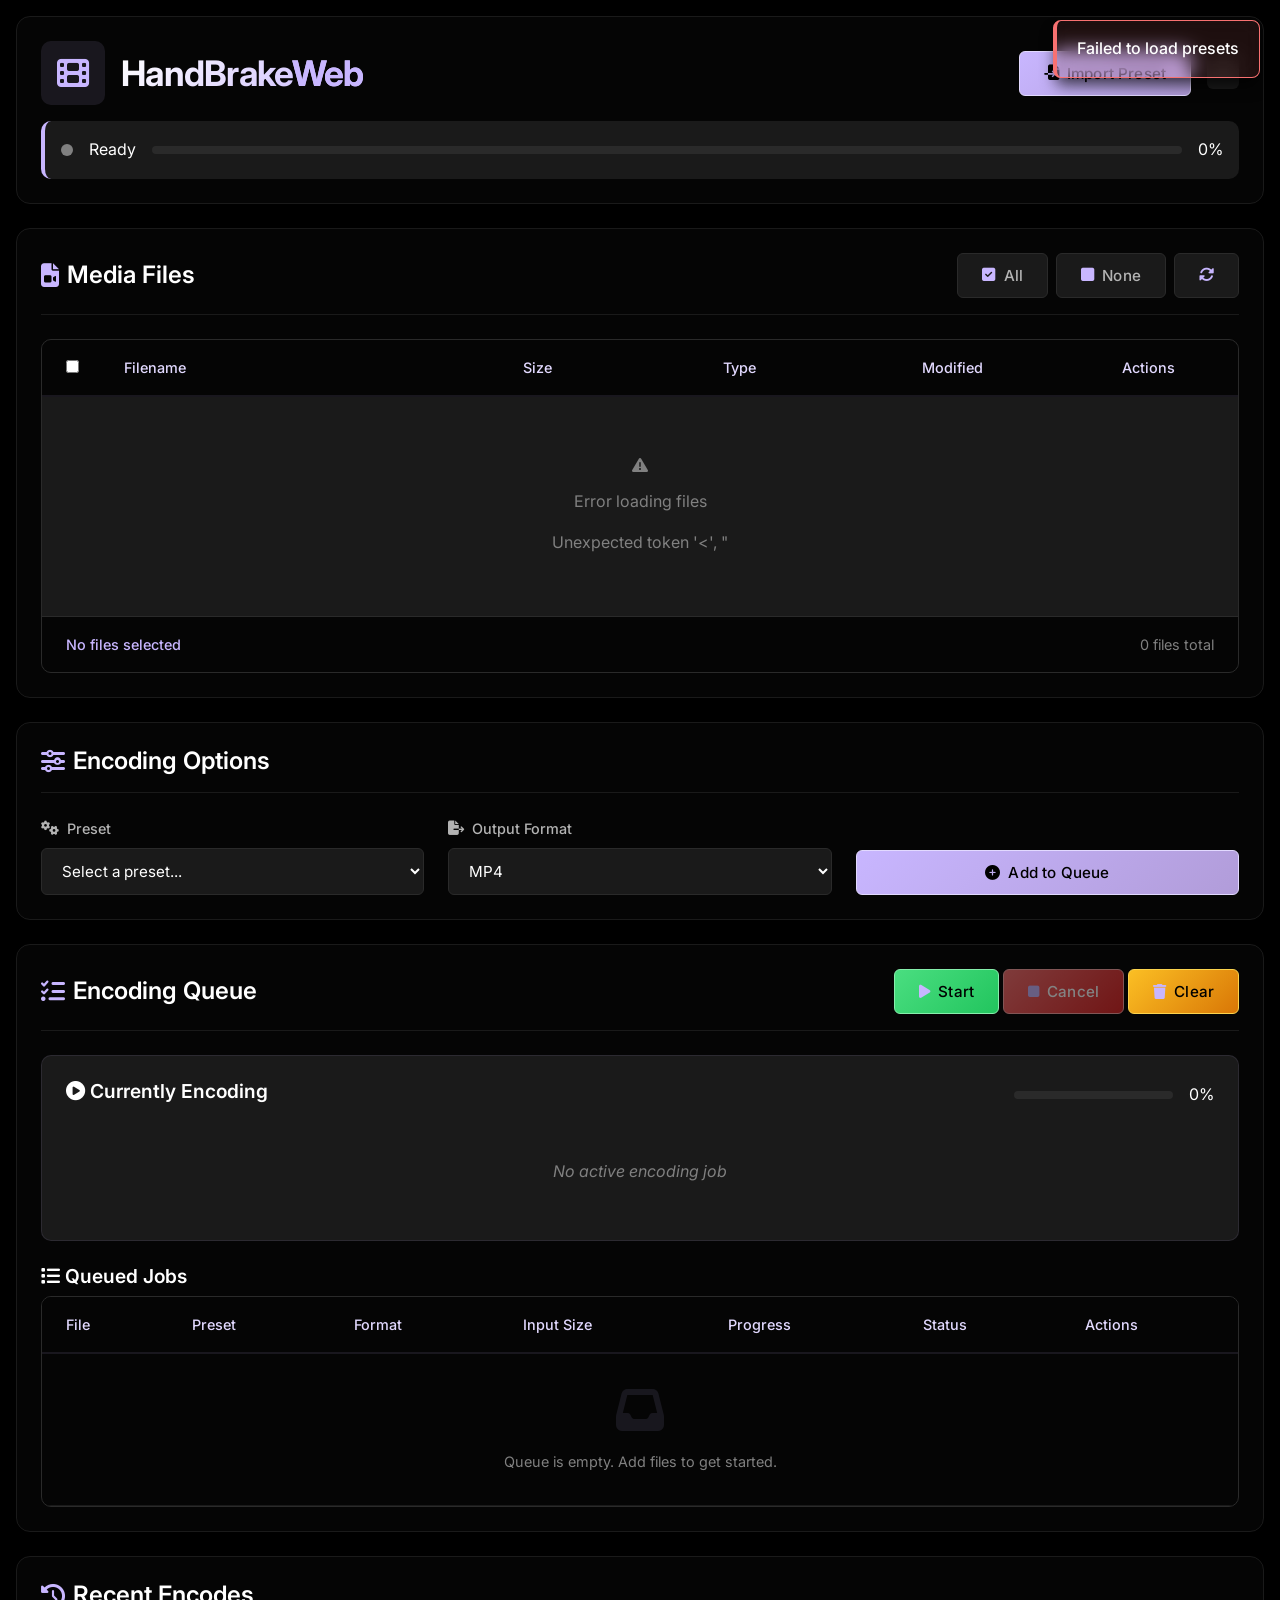
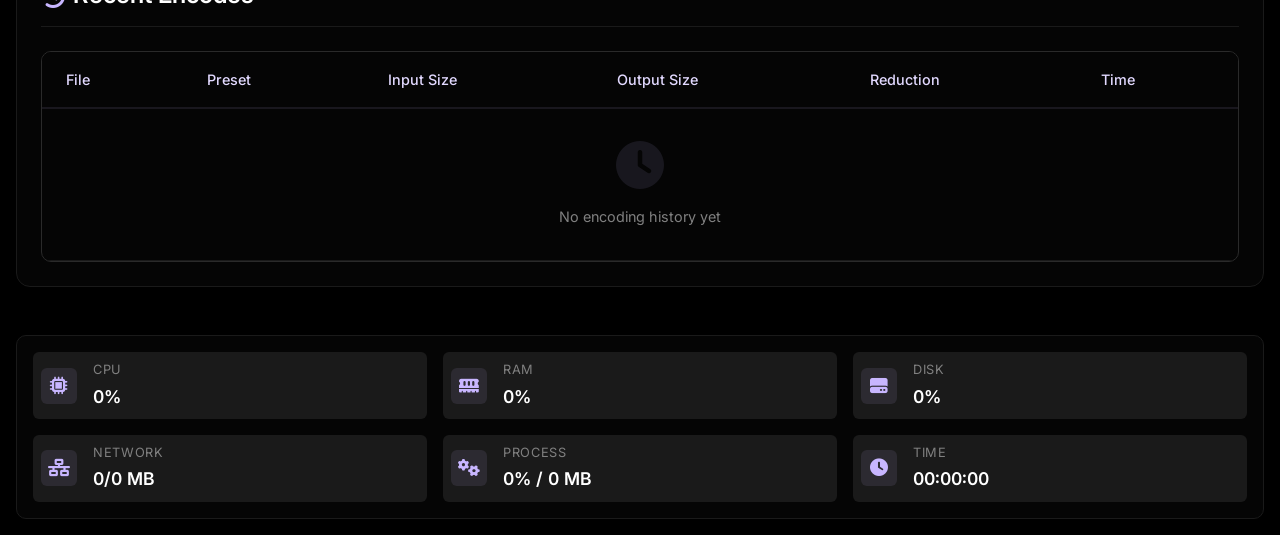
==== templates/index.html @ 554cba41 "V0.1" ====
<!DOCTYPE html>
<html lang="en">
<head>
    <meta charset="UTF-8">
    <meta name="viewport" content="width=device-width, initial-scale=1.0">
    <title>HandBrake Web Encoder</title>
    <link rel="stylesheet" href="/static/style.css">
    <link rel="stylesheet" href="https://cdnjs.cloudflare.com/ajax/libs/font-awesome/6.4.0/css/all.min.css">
    <link rel="preconnect" href="https://fonts.googleapis.com">
    <link rel="preconnect" href="https://fonts.gstatic.com" crossorigin>
    <link href="https://fonts.googleapis.com/css2?family=Inter:wght@300;400;500;600;700&display=swap" rel="stylesheet">
</head>
<body>
    <div class="container">
        <!-- Header -->
        <header class="main-header">
            <div class="header-top">
                <div class="logo">
                    <i class="fas fa-film"></i>
                    <h1>HandBrake<span class="accent">Web</span></h1>
                </div>
                <div class="upload-preset">
                    <input type="file" id="presetUpload" accept=".json" style="display: none;">
                    <button onclick="document.getElementById('presetUpload').click()" class="btn btn-lavender">
                        <i class="fas fa-file-import"></i> Import Preset
                    </button>
                    <span id="presetUploadStatus" class="upload-status"></span>
                </div>
            </div>
            
            <div class="global-status" id="globalStatus">
                <div class="status-indicator idle"></div>
                <span id="statusText">Ready</span>
                <div class="global-progress">
                    <div class="progress-track">
                        <div class="progress-lavender" id="globalProgressFill"></div>
                    </div>
                    <span id="globalProgressText">0%</span>
                </div>
            </div>
        </header>

        <!-- Main Content -->
        <main class="main-content">
            <!-- File Selection Section -->
            <section class="card">
                <div class="card-header">
                    <h2><i class="fas fa-file-video"></i> Media Files</h2>
                    <div class="file-controls">
                        <button onclick="selectAllFiles()" class="btn btn-secondary">
                            <i class="fas fa-check-square"></i> All
                        </button>
                        <button onclick="deselectAllFiles()" class="btn btn-secondary">
                            <i class="fas fa-square"></i> None
                        </button>
                        <button onclick="refreshFiles()" class="btn btn-secondary">
                            <i class="fas fa-sync-alt"></i>
                        </button>
                    </div>
                </div>
                
                <div class="files-list-container">
                    <div class="files-list-header">
                        <div class="list-checkbox">
                            <input type="checkbox" id="selectAllCheckbox" onchange="toggleSelectAll(this.checked)">
                        </div>
                        <div class="list-column filename-column">Filename</div>
                        <div class="list-column size-column">Size</div>
                        <div class="list-column type-column">Type</div>
                        <div class="list-column date-column">Modified</div>
                        <div class="list-column actions-column">Actions</div>
                    </div>
                    
                    <div class="files-list-body" id="filesList">
                        <div class="list-loading" id="loadingMessage">
                            <i class="fas fa-spinner fa-spin"></i> Loading files...
                        </div>
                    </div>
                    
                    <div class="files-list-footer">
                        <div class="selected-count" id="selectedCount">
                            No files selected
                        </div>
                        <div class="total-count" id="totalCount">
                            0 files total
                        </div>
                    </div>
                </div>
            </section>

            <!-- Encoding Options -->
            <section class="card">
                <div class="card-header">
                    <h2><i class="fas fa-sliders-h"></i> Encoding Options</h2>
                </div>
                
                <div class="options-grid">
                    <div class="form-group">
                        <label for="presetSelect"><i class="fas fa-cogs"></i> Preset</label>
                        <select id="presetSelect" class="form-select">
                            <option value="">Select a preset...</option>
                        </select>
                    </div>
                    
                    <div class="form-group">
                        <label for="formatSelect"><i class="fas fa-file-export"></i> Output Format</label>
                        <select id="formatSelect" class="form-select">
                            <option value="mp4">MP4</option>
                            <option value="mkv">MKV</option>
                            <option value="avi">AVI</option>
                            <option value="mov">MOV</option>
                        </select>
                    </div>
                    
                    <div class="form-group">
                        <label>&nbsp;</label>
                        <button onclick="addToQueue()" class="btn btn-lavender">
                            <i class="fas fa-plus-circle"></i> Add to Queue
                        </button>
                    </div>
                </div>
            </section>

            <!-- Encoding Queue -->
            <section class="card">
                <div class="card-header">
                    <h2><i class="fas fa-tasks"></i> Encoding Queue</h2>
                    <div class="queue-controls">
                        <button onclick="startQueue()" class="btn btn-success" id="startBtn">
                            <i class="fas fa-play"></i> Start
                        </button>
                        <button onclick="cancelJob()" class="btn btn-danger" id="cancelBtn" disabled>
                            <i class="fas fa-stop"></i> Cancel
                        </button>
                        <button onclick="clearQueue()" class="btn btn-warning">
                            <i class="fas fa-trash"></i> Clear
                        </button>
                    </div>
                </div>
                
                <div class="queue-container">
                    <!-- Current Job -->
                    <div class="current-job" id="currentJob">
                        <div class="current-job-header">
                            <h3><i class="fas fa-play-circle"></i> Currently Encoding</h3>
                            <div class="current-job-progress">
                                <div class="progress-track">
                                    <div class="progress-lavender" id="currentJobProgress"></div>
                                </div>
                                <span id="currentJobPercent">0%</span>
                            </div>
                        </div>
                        <div class="current-job-content" id="currentJobContent">
                            <p class="no-job">No active encoding job</p>
                        </div>
                    </div>
                    
                    <!-- Queue List -->
                    <div class="queue-list">
                        <h3><i class="fas fa-list"></i> Queued Jobs</h3>
                        <div class="table-container">
                            <table id="queueTable">
                                <thead>
                                    <tr>
                                        <th>File</th>
                                        <th>Preset</th>
                                        <th>Format</th>
                                        <th>Input Size</th>
                                        <th>Progress</th>
                                        <th>Status</th>
                                        <th>Actions</th>
                                    </tr>
                                </thead>
                                <tbody id="queueTableBody">
                                    <tr>
                                        <td colspan="7" class="empty-queue">
                                            <i class="fas fa-inbox"></i>
                                            <p>Queue is empty. Add files to get started.</p>
                                        </td>
                                    </tr>
                                </tbody>
                            </table>
                        </div>
                    </div>
                </div>
            </section>

            <!-- History -->
            <section class="card">
                <div class="card-header">
                    <h2><i class="fas fa-history"></i> Recent Encodes</h2>
                </div>
                <div class="table-container">
                    <table id="historyTable">
                        <thead>
                            <tr>
                                <th>File</th>
                                <th>Preset</th>
                                <th>Input Size</th>
                                <th>Output Size</th>
                                <th>Reduction</th>
                                <th>Time</th>
                            </tr>
                        </thead>
                        <tbody id="historyTableBody">
                            <tr>
                                <td colspan="6" class="empty-history">
                                    <i class="fas fa-clock"></i>
                                    <p>No encoding history yet</p>
                                </td>
                            </tr>
                        </tbody>
                    </table>
                </div>
            </section>
        </main>

        <!-- System Status Bar -->
        <footer class="status-bar">
            <div class="status-grid">
                <div class="status-item">
                    <div class="status-icon">
                        <i class="fas fa-microchip"></i>
                    </div>
                    <div class="status-info">
                        <div class="status-label">CPU</div>
                        <div class="status-value" id="cpuValue">0%</div>
                    </div>
                </div>
                
                <div class="status-item">
                    <div class="status-icon">
                        <i class="fas fa-memory"></i>
                    </div>
                    <div class="status-info">
                        <div class="status-label">RAM</div>
                        <div class="status-value" id="ramValue">0%</div>
                    </div>
                </div>
                
                <div class="status-item">
                    <div class="status-icon">
                        <i class="fas fa-hard-drive"></i>
                    </div>
                    <div class="status-info">
                        <div class="status-label">Disk</div>
                        <div class="status-value" id="diskValue">0%</div>
                    </div>
                </div>
                
                <div class="status-item">
                    <div class="status-icon">
                        <i class="fas fa-network-wired"></i>
                    </div>
                    <div class="status-info">
                        <div class="status-label">Network</div>
                        <div class="status-value" id="netValue">0/0 MB</div>
                    </div>
                </div>
                
                <div class="status-item">
                    <div class="status-icon">
                        <i class="fas fa-cogs"></i>
                    </div>
                    <div class="status-info">
                        <div class="status-label">Process</div>
                        <div class="status-value" id="processValue">0% / 0 MB</div>
                    </div>
                </div>
                
                <div class="status-item">
                    <div class="status-icon">
                        <i class="fas fa-clock"></i>
                    </div>
                    <div class="status-info">
                        <div class="status-label">Time</div>
                        <div class="status-value" id="timeValue">00:00:00</div>
                    </div>
                </div>
            </div>
        </footer>
    </div>

    <!-- Preview Modal -->
    <div class="preview-modal" id="previewModal">
        <div class="preview-content">
            <div class="preview-header">
                <div class="preview-title">
                    <i class="fas fa-file-video"></i>
                    <span>File Preview</span>
                </div>
                <button class="preview-close" onclick="closeFilePreview()">
                    <i class="fas fa-times"></i>
                </button>
            </div>
            <div id="previewBody"></div>
        </div>
    </div>

    <script src="/static/app.js"></script>
</body>
</html>
---- static/style.css ----
/* OLED Dark Theme with Lavender Accents */
:root {
    /* OLED Black Palette */
    --oled-black: #000000;
    --oled-dark: #0a0a0a;
    --oled-darker: #050505;
    --oled-gray: #1a1a1a;
    --oled-gray-light: #2a2a2a;
    
    /* Lavender Accents */
    --lavender: #c8b6ff;
    --lavender-dark: #b19cd9;
    --lavender-light: #e2d9ff;
    --lavender-transparent: rgba(200, 182, 255, 0.1);
    --lavender-transparent-light: rgba(200, 182, 255, 0.2);
    
    /* Text Colors */
    --text-primary: #ffffff;
    --text-secondary: #b3b3b3;
    --text-tertiary: #808080;
    
    /* Status Colors */
    --status-success: #4ade80;
    --status-warning: #fbbf24;
    --status-error: #f87171;
    --status-info: #60a5fa;
    
    /* Shadows */
    --shadow-sm: 0 1px 2px 0 rgba(0, 0, 0, 0.5);
    --shadow-md: 0 4px 6px -1px rgba(0, 0, 0, 0.6);
    --shadow-lg: 0 10px 15px -3px rgba(0, 0, 0, 0.7);
    --shadow-xl: 0 20px 25px -5px rgba(0, 0, 0, 0.8);
    
    /* Border Radius */
    --radius-sm: 6px;
    --radius-md: 10px;
    --radius-lg: 14px;
    --radius-xl: 20px;
    
    /* Spacing */
    --spacing-xs: 0.25rem;
    --spacing-sm: 0.5rem;
    --spacing-md: 1rem;
    --spacing-lg: 1.5rem;
    --spacing-xl: 2rem;
}

/* Reset and Base */
* {
    margin: 0;
    padding: 0;
    box-sizing: border-box;
}

html {
    scroll-behavior: smooth;
}

body {
    font-family: 'Inter', -apple-system, BlinkMacSystemFont, 'Segoe UI', sans-serif;
    background: var(--oled-black);
    color: var(--text-primary);
    line-height: 1.6;
    min-height: 100vh;
    overflow-x: hidden;
}

.container {
    max-width: 1600px;
    margin: 0 auto;
    padding: var(--spacing-lg);
    min-height: 100vh;
    display: flex;
    flex-direction: column;
}

/* Typography */
h1, h2, h3, h4 {
    font-weight: 600;
    line-height: 1.2;
}

h1 {
    font-size: 2.2rem;
    letter-spacing: -0.02em;
}

h2 {
    font-size: 1.5rem;
    margin-bottom: var(--spacing-md);
}

h3 {
    font-size: 1.2rem;
    margin-bottom: var(--spacing-sm);
}

/* Header */
.main-header {
    background: var(--oled-darker);
    border-radius: var(--radius-lg);
    padding: var(--spacing-lg);
    margin-bottom: var(--spacing-lg);
    border: 1px solid var(--oled-gray);
    box-shadow: var(--shadow-lg);
    backdrop-filter: blur(10px);
}

.header-top {
    display: flex;
    justify-content: space-between;
    align-items: center;
    margin-bottom: var(--spacing-md);
}

.logo {
    display: flex;
    align-items: center;
    gap: var(--spacing-md);
}

.logo i {
    font-size: 2rem;
    color: var(--lavender);
    background: var(--lavender-transparent);
    padding: var(--spacing-md);
    border-radius: var(--radius-md);
}

.logo h1 {
    font-weight: 700;
    background: linear-gradient(135deg, var(--text-primary) 0%, var(--lavender) 100%);
    -webkit-background-clip: text;
    -webkit-text-fill-color: transparent;
    background-clip: text;
}

.logo .accent {
    color: var(--lavender);
    -webkit-text-fill-color: var(--lavender);
}

/* Global Status */
.global-status {
    display: flex;
    align-items: center;
    gap: var(--spacing-md);
    padding: var(--spacing-md);
    background: var(--oled-gray);
    border-radius: var(--radius-md);
    border-left: 4px solid var(--lavender);
}

.status-indicator {
    width: 12px;
    height: 12px;
    border-radius: 50%;
    background: var(--lavender);
    animation: pulse 2s infinite;
}

.status-indicator.encoding {
    background: var(--status-success);
    animation: pulse 1s infinite;
}

.status-indicator.error {
    background: var(--status-error);
    animation: none;
}

.status-indicator.idle {
    background: var(--text-tertiary);
    animation: none;
}

@keyframes pulse {
    0%, 100% { opacity: 1; }
    50% { opacity: 0.5; }
}

.global-progress {
    flex: 1;
    display: flex;
    align-items: center;
    gap: var(--spacing-md);
}

/* Cards */
.card {
    background: var(--oled-darker);
    border-radius: var(--radius-lg);
    padding: var(--spacing-lg);
    margin-bottom: var(--spacing-lg);
    border: 1px solid var(--oled-gray);
    box-shadow: var(--shadow-md);
    transition: transform 0.2s ease, box-shadow 0.2s ease;
}

.card:hover {
    box-shadow: var(--shadow-lg);
}

.card-header {
    display: flex;
    justify-content: space-between;
    align-items: center;
    margin-bottom: var(--spacing-lg);
    padding-bottom: var(--spacing-md);
    border-bottom: 1px solid var(--oled-gray);
}

.card-header h2 {
    display: flex;
    align-items: center;
    gap: var(--spacing-sm);
    margin-bottom: 0;
}

.card-header i {
    color: var(--lavender);
}

/* Buttons */
.btn {
    padding: 0.75rem 1.5rem;
    border: none;
    border-radius: var(--radius-sm);
    font-family: inherit;
    font-weight: 500;
    font-size: 0.95rem;
    cursor: pointer;
    transition: all 0.2s ease;
    display: inline-flex;
    align-items: center;
    justify-content: center;
    gap: var(--spacing-sm);
    text-decoration: none;
    white-space: nowrap;
    letter-spacing: 0.01em;
}

.btn:hover:not(:disabled) {
    transform: translateY(-2px);
    box-shadow: var(--shadow-md);
}

.btn:active:not(:disabled) {
    transform: translateY(0);
}

.btn:disabled {
    opacity: 0.5;
    cursor: not-allowed;
    transform: none !important;
    box-shadow: none !important;
}

.btn-lavender {
    background: linear-gradient(135deg, var(--lavender) 0%, var(--lavender-dark) 100%);
    color: var(--oled-black);
    border: 1px solid var(--lavender-light);
}

.btn-lavender:hover:not(:disabled) {
    background: linear-gradient(135deg, var(--lavender-light) 0%, var(--lavender) 100%);
    box-shadow: 0 4px 12px rgba(200, 182, 255, 0.3);
}

.btn-secondary {
    background: var(--oled-gray);
    color: var(--text-secondary);
    border: 1px solid var(--oled-gray-light);
}

.btn-secondary:hover:not(:disabled) {
    background: var(--oled-gray-light);
    color: var(--text-primary);
}

.btn-success {
    background: linear-gradient(135deg, var(--status-success) 0%, #22c55e 100%);
    color: var(--oled-black);
    border: 1px solid #86efac;
}

.btn-success:hover:not(:disabled) {
    background: linear-gradient(135deg, #22c55e 0%, #16a34a 100%);
    box-shadow: 0 4px 12px rgba(74, 222, 128, 0.3);
}

.btn-danger {
    background: linear-gradient(135deg, var(--status-error) 0%, #dc2626 100%);
    color: white;
    border: 1px solid #fca5a5;
}

.btn-danger:hover:not(:disabled) {
    background: linear-gradient(135deg, #dc2626 0%, #b91c1c 100%);
    box-shadow: 0 4px 12px rgba(248, 113, 113, 0.3);
}

.btn-warning {
    background: linear-gradient(135deg, var(--status-warning) 0%, #d97706 100%);
    color: var(--oled-black);
    border: 1px solid #fcd34d;
}

.btn-warning:hover:not(:disabled) {
    background: linear-gradient(135deg, #d97706 0%, #b45309 100%);
    box-shadow: 0 4px 12px rgba(251, 191, 36, 0.3);
}

.btn-sm {
    padding: 0.5rem 1rem;
    font-size: 0.85rem;
}

/* File List */
.files-list-container {
    background: var(--oled-gray);
    border-radius: var(--radius-md);
    border: 1px solid var(--oled-gray-light);
    overflow: hidden;
}

.files-list-header {
    display: grid;
    grid-template-columns: 50px 2fr 1fr 1fr 1fr 100px;
    align-items: center;
    padding: var(--spacing-md) var(--spacing-lg);
    background: var(--oled-darker);
    border-bottom: 2px solid var(--lavender-transparent);
    font-weight: 500;
    color: var(--lavender-light);
    font-size: 0.9rem;
    position: sticky;
    top: 0;
    z-index: 10;
}

.list-column {
    padding: 0 var(--spacing-sm);
}

.files-list-body {
    max-height: 400px;
    min-height: 200px;
    overflow-y: auto;
    overflow-x: hidden;
}

/* Custom Scrollbar */
.files-list-body::-webkit-scrollbar {
    width: 8px;
}

.files-list-body::-webkit-scrollbar-track {
    background: var(--oled-gray-light);
    border-radius: 4px;
}

.files-list-body::-webkit-scrollbar-thumb {
    background: var(--lavender-transparent-light);
    border-radius: 4px;
}

.files-list-body::-webkit-scrollbar-thumb:hover {
    background: var(--lavender-transparent);
}

.file-row {
    display: grid;
    grid-template-columns: 50px 2fr 1fr 1fr 1fr 100px;
    align-items: center;
    padding: var(--spacing-md) var(--spacing-lg);
    border-bottom: 1px solid var(--oled-gray-light);
    transition: all 0.2s ease;
    cursor: pointer;
    position: relative;
}

.file-row:hover {
    background: var(--lavender-transparent);
}

.file-row.selected {
    background: var(--lavender-transparent);
    border-left: 3px solid var(--lavender);
}

.file-row.selected::before {
    content: '';
    position: absolute;
    left: 0;
    top: 0;
    bottom: 0;
    width: 2px;
    background: var(--lavender);
}

.file-checkbox-cell {
    display: flex;
    align-items: center;
    justify-content: center;
}

.file-checkbox {
    width: 18px;
    height: 18px;
    cursor: pointer;
    accent-color: var(--lavender);
}

.file-info-cell {
    display: flex;
    align-items: center;
    gap: var(--spacing-md);
    padding: 0 var(--spacing-sm);
    overflow: hidden;
}

.file-icon {
    color: var(--lavender);
    font-size: 1.1rem;
    width: 24px;
    text-align: center;
    flex-shrink: 0;
}

.file-details {
    display: flex;
    flex-direction: column;
    gap: 2px;
    min-width: 0;
}

.file-name {
    font-weight: 500;
    white-space: nowrap;
    overflow: hidden;
    text-overflow: ellipsis;
    flex-grow: 1;
}

.file-extension {
    font-size: 0.75rem;
    color: var(--lavender-dark);
    background: var(--lavender-transparent);
    padding: 2px 8px;
    border-radius: 4px;
    display: inline-block;
    margin-top: 2px;
    font-weight: 500;
    letter-spacing: 0.05em;
}

.file-size-cell, .file-type-cell, .file-date-cell {
    padding: 0 var(--spacing-sm);
    color: var(--text-secondary);
    font-size: 0.9rem;
}

.file-actions-cell {
    padding: 0 var(--spacing-sm);
    text-align: center;
}

.preview-btn {
    background: transparent;
    color: var(--lavender);
    border: 1px solid var(--lavender-transparent);
    border-radius: 6px;
    padding: 6px 12px;
    font-size: 0.8rem;
    cursor: pointer;
    transition: all 0.2s ease;
    display: inline-flex;
    align-items: center;
    gap: 5px;
}

.preview-btn:hover {
    background: var(--lavender-transparent);
    border-color: var(--lavender);
}

.list-loading, .list-empty {
    grid-column: 1 / -1;
    text-align: center;
    padding: 60px;
    color: var(--text-tertiary);
    display: flex;
    flex-direction: column;
    align-items: center;
    justify-content: center;
    gap: var(--spacing-md);
}

.list-loading i {
    font-size: 2rem;
    color: var(--lavender);
}

.files-list-footer {
    display: flex;
    justify-content: space-between;
    align-items: center;
    padding: var(--spacing-md) var(--spacing-lg);
    background: var(--oled-darker);
    border-top: 1px solid var(--oled-gray-light);
    font-size: 0.9rem;
}

.selected-count {
    color: var(--lavender);
    font-weight: 500;
}

.total-count {
    color: var(--text-tertiary);
}

.file-controls {
    display: flex;
    gap: var(--spacing-sm);
}

/* Forms */
.form-group {
    display: flex;
    flex-direction: column;
    gap: var(--spacing-sm);
}

.form-group label {
    font-weight: 500;
    color: var(--text-secondary);
    display: flex;
    align-items: center;
    gap: var(--spacing-sm);
    font-size: 0.9rem;
}

.form-select {
    padding: 0.75rem 1rem;
    border-radius: var(--radius-sm);
    border: 1px solid var(--oled-gray-light);
    background: var(--oled-gray);
    color: var(--text-primary);
    font-size: 0.95rem;
    transition: all 0.2s ease;
    font-family: inherit;
}

.form-select:hover {
    border-color: var(--lavender-transparent);
    background: var(--oled-gray-light);
}

.form-select:focus {
    outline: none;
    border-color: var(--lavender);
    box-shadow: 0 0 0 3px var(--lavender-transparent);
}

.options-grid {
    display: grid;
    grid-template-columns: repeat(auto-fit, minmax(280px, 1fr));
    gap: var(--spacing-lg);
    align-items: end;
}

/* Queue Section */
.queue-container {
    display: flex;
    flex-direction: column;
    gap: var(--spacing-lg);
}

.current-job {
    background: var(--oled-gray);
    border-radius: var(--radius-md);
    padding: var(--spacing-lg);
    border: 1px solid var(--lavender-transparent);
}

.current-job-header {
    display: flex;
    justify-content: space-between;
    align-items: center;
    margin-bottom: var(--spacing-md);
}

.current-job-progress {
    display: flex;
    align-items: center;
    gap: var(--spacing-md);
    min-width: 200px;
}

.current-job-content {
    display: grid;
    grid-template-columns: repeat(auto-fit, minmax(200px, 1fr));
    gap: var(--spacing-lg);
    align-items: center;
}

.no-job {
    color: var(--text-tertiary);
    font-style: italic;
    grid-column: 1 / -1;
    text-align: center;
    padding: var(--spacing-xl);
}

.job-info {
    display: flex;
    flex-direction: column;
    gap: var(--spacing-xs);
}

.job-info-label {
    font-size: 0.85rem;
    color: var(--text-tertiary);
    text-transform: uppercase;
    letter-spacing: 0.05em;
}

.job-info-value {
    font-weight: 600;
    color: var(--text-primary);
    font-size: 1.1rem;
}

/* Progress Bars */
.progress-track {
    flex: 1;
    height: 8px;
    background: var(--oled-gray-light);
    border-radius: 4px;
    overflow: hidden;
    position: relative;
}

.progress-lavender {
    height: 100%;
    background: linear-gradient(90deg, var(--lavender), var(--lavender-light));
    border-radius: 4px;
    width: 0%;
    transition: width 0.3s ease;
    position: relative;
    overflow: hidden;
}

.progress-lavender::after {
    content: '';
    position: absolute;
    top: 0;
    left: 0;
    right: 0;
    bottom: 0;
    background: linear-gradient(
        90deg,
        transparent,
        rgba(255, 255, 255, 0.2),
        transparent
    );
    animation: shimmer 2s infinite;
}

@keyframes shimmer {
    0% { transform: translateX(-100%); }
    100% { transform: translateX(100%); }
}

/* Tables */
.table-container {
    overflow-x: auto;
    border-radius: var(--radius-md);
    border: 1px solid var(--oled-gray-light);
}

table {
    width: 100%;
    border-collapse: collapse;
    min-width: 800px;
}

thead {
    background: var(--oled-darker);
    position: sticky;
    top: 0;
}

th {
    padding: var(--spacing-md) var(--spacing-lg);
    text-align: left;
    font-weight: 500;
    color: var(--lavender-light);
    border-bottom: 2px solid var(--lavender-transparent);
    font-size: 0.9rem;
    white-space: nowrap;
}

td {
    padding: var(--spacing-md) var(--spacing-lg);
    border-bottom: 1px solid var(--oled-gray);
    font-size: 0.9rem;
}

tr:hover {
    background: var(--lavender-transparent);
}

tr.encoding {
    background: var(--lavender-transparent);
    border-left: 3px solid var(--lavender);
}

tr.completed {
    background: rgba(74, 222, 128, 0.05);
    border-left: 3px solid var(--status-success);
}

tr.failed {
    background: rgba(248, 113, 113, 0.05);
    border-left: 3px solid var(--status-error);
}

tr.cancelled {
    background: rgba(128, 128, 128, 0.05);
    border-left: 3px solid var(--text-tertiary);
}

.empty-queue, .empty-history {
    text-align: center;
    padding: var(--spacing-xl) !important;
    color: var(--text-tertiary);
}

.empty-queue i, .empty-history i {
    font-size: 3rem;
    margin-bottom: var(--spacing-md);
    color: var(--lavender-transparent);
}

/* Status Badges */
.status-badge {
    padding: 4px 12px;
    border-radius: 20px;
    font-size: 0.8rem;
    font-weight: 500;
    display: inline-block;
    letter-spacing: 0.02em;
}

.status-queued {
    background: rgba(128, 128, 128, 0.2);
    color: var(--text-tertiary);
    border: 1px solid rgba(128, 128, 128, 0.3);
}

.status-encoding {
    background: rgba(200, 182, 255, 0.2);
    color: var(--lavender);
    border: 1px solid var(--lavender-transparent);
}

.status-completed {
    background: rgba(74, 222, 128, 0.2);
    color: var(--status-success);
    border: 1px solid rgba(74, 222, 128, 0.3);
}

.status-failed {
    background: rgba(248, 113, 113, 0.2);
    color: var(--status-error);
    border: 1px solid rgba(248, 113, 113, 0.3);
}

.status-cancelled {
    background: rgba(128, 128, 128, 0.2);
    color: var(--text-tertiary);
    border: 1px solid rgba(128, 128, 128, 0.3);
}

/* Action Buttons */
.action-buttons {
    display: flex;
    gap: var(--spacing-xs);
}

/* System Status Bar */
.status-bar {
    margin-top: auto;
    background: var(--oled-darker);
    border-radius: var(--radius-md);
    padding: var(--spacing-md);
    border: 1px solid var(--oled-gray);
    box-shadow: var(--shadow-lg);
    margin-top: var(--spacing-lg);
}

.status-grid {
    display: grid;
    grid-template-columns: repeat(auto-fit, minmax(180px, 1fr));
    gap: var(--spacing-md);
}

.status-item {
    display: flex;
    align-items: center;
    gap: var(--spacing-md);
    padding: var(--spacing-sm);
    background: var(--oled-gray);
    border-radius: var(--radius-sm);
    transition: all 0.2s ease;
}

.status-item:hover {
    background: var(--oled-gray-light);
    transform: translateY(-1px);
}

.status-icon {
    width: 36px;
    height: 36px;
    background: var(--lavender-transparent);
    border-radius: var(--radius-sm);
    display: flex;
    align-items: center;
    justify-content: center;
    color: var(--lavender);
    font-size: 1.1rem;
}

.status-info {
    flex: 1;
}

.status-label {
    font-size: 0.8rem;
    color: var(--text-tertiary);
    text-transform: uppercase;
    letter-spacing: 0.05em;
    margin-bottom: 2px;
}

.status-value {
    font-weight: 600;
    color: var(--text-primary);
    font-size: 1.1rem;
    font-feature-settings: "tnum";
}

/* Preview Modal */
.preview-modal {
    display: none;
    position: fixed;
    top: 0;
    left: 0;
    right: 0;
    bottom: 0;
    background: rgba(0, 0, 0, 0.9);
    z-index: 10000;
    align-items: center;
    justify-content: center;
    backdrop-filter: blur(10px);
    padding: var(--spacing-lg);
}

.preview-content {
    background: var(--oled-darker);
    border-radius: var(--radius-lg);
    padding: var(--spacing-xl);
    max-width: 500px;
    width: 100%;
    max-height: 80vh;
    overflow-y: auto;
    border: 1px solid var(--lavender-transparent);
    box-shadow: var(--shadow-xl);
    animation: modalSlideIn 0.3s cubic-bezier(0.16, 1, 0.3, 1);
}

@keyframes modalSlideIn {
    from {
        opacity: 0;
        transform: translateY(-30px) scale(0.95);
    }
    to {
        opacity: 1;
        transform: translateY(0) scale(1);
    }
}

.preview-header {
    display: flex;
    justify-content: space-between;
    align-items: center;
    margin-bottom: var(--spacing-lg);
    padding-bottom: var(--spacing-md);
    border-bottom: 1px solid var(--oled-gray);
}

.preview-title {
    font-size: 1.3rem;
    color: var(--lavender);
    display: flex;
    align-items: center;
    gap: var(--spacing-md);
}

.preview-close {
    background: transparent;
    border: none;
    color: var(--text-tertiary);
    font-size: 1.5rem;
    cursor: pointer;
    transition: color 0.2s ease;
    width: 36px;
    height: 36px;
    display: flex;
    align-items: center;
    justify-content: center;
    border-radius: var(--radius-sm);
}

.preview-close:hover {
    color: var(--lavender);
    background: var(--lavender-transparent);
}

.preview-info {
    display: grid;
    gap: var(--spacing-md);
    margin-bottom: var(--spacing-lg);
}

.preview-info-item {
    display: flex;
    flex-direction: column;
    gap: var(--spacing-xs);
    padding: var(--spacing-md);
    background: var(--oled-gray);
    border-radius: var(--radius-sm);
    border-left: 3px solid var(--lavender);
}

.preview-label {
    font-size: 0.85rem;
    color: var(--text-tertiary);
    text-transform: uppercase;
    letter-spacing: 0.05em;
}

.preview-value {
    font-weight: 500;
    color: var(--text-primary);
    word-break: break-word;
}

.preview-actions {
    display: flex;
    gap: var(--spacing-md);
    justify-content: flex-end;
    margin-top: var(--spacing-lg);
    padding-top: var(--spacing-lg);
    border-top: 1px solid var(--oled-gray);
}

/* Upload Status */
.upload-status {
    margin-left: var(--spacing-md);
    font-size: 0.9rem;
    padding: var(--spacing-sm) var(--spacing-md);
    border-radius: var(--radius-sm);
    background: var(--oled-gray);
}

/* File Type Colors */
.file-type-mp4 .file-icon { color: #ef4444; }
.file-type-mkv .file-icon { color: var(--lavender); }
.file-type-avi .file-icon { color: #10b981; }
.file-type-mov .file-icon { color: #f59e0b; }
.file-type-wmv .file-icon { color: #ec4899; }
.file-type-mp3 .file-icon { color: #60a5fa; }
.file-type-wav .file-icon { color: #06b6d4; }
.file-type-flac .file-icon { color: #84cc16; }

/* Responsive */
@media (max-width: 1400px) {
    .container {
        padding: var(--spacing-md);
    }
    
    .status-grid {
        grid-template-columns: repeat(3, 1fr);
    }
}

@media (max-width: 1024px) {
    .files-list-header {
        grid-template-columns: 50px 2fr 1fr 80px;
        font-size: 0.85rem;
        padding: var(--spacing-sm) var(--spacing-md);
    }
    
    .file-row {
        grid-template-columns: 50px 2fr 1fr 80px;
        padding: var(--spacing-sm) var(--spacing-md);
        font-size: 0.9rem;
    }
    
    .type-column, .date-column {
        display: none;
    }
    
    .file-type-cell, .file-date-cell {
        display: none;
    }
    
    h1 {
        font-size: 1.8rem;
    }
    
    h2 {
        font-size: 1.3rem;
    }
}

@media (max-width: 768px) {
    .header-top {
        flex-direction: column;
        gap: var(--spacing-md);
        align-items: stretch;
    }
    
    .upload-preset {
        display: flex;
        flex-direction: column;
        gap: var(--spacing-sm);
    }
    
    .card-header {
        flex-direction: column;
        gap: var(--spacing-md);
        align-items: stretch;
    }
    
    .file-controls, .queue-controls {
        display: flex;
        justify-content: center;
        gap: var(--spacing-sm);
    }
    
    .status-grid {
        grid-template-columns: repeat(2, 1fr);
    }
    
    .current-job-header {
        flex-direction: column;
        gap: var(--spacing-md);
        align-items: stretch;
    }
    
    .current-job-progress {
        min-width: 100%;
    }
    
    .options-grid {
        grid-template-columns: 1fr;
    }
    
    .files-list-header {
        grid-template-columns: 50px 1fr 100px;
        font-size: 0.8rem;
    }
    
    .file-row {
        grid-template-columns: 50px 1fr 100px;
        font-size: 0.85rem;
    }
    
    .size-column {
        display: none;
    }
    
    .file-size-cell {
        display: none;
    }
    
    .preview-content {
        padding: var(--spacing-lg);
        margin: var(--spacing-md);
    }
}

@media (max-width: 480px) {
    .status-grid {
        grid-template-columns: 1fr;
    }
    
    .btn {
        padding: 0.6rem 1rem;
        font-size: 0.9rem;
    }
    
    .container {
        padding: var(--spacing-sm);
    }
    
    .card {
        padding: var(--spacing-md);
    }
}

/* Print Styles */
@media print {
    .status-bar,
    .preview-modal,
    .btn,
    .file-actions-cell,
    .action-buttons {
        display: none !important;
    }
    
    body {
        background: white;
        color: black;
    }
    
    .card {
        border: 1px solid #ccc;
        box-shadow: none;
        break-inside: avoid;
    }
}
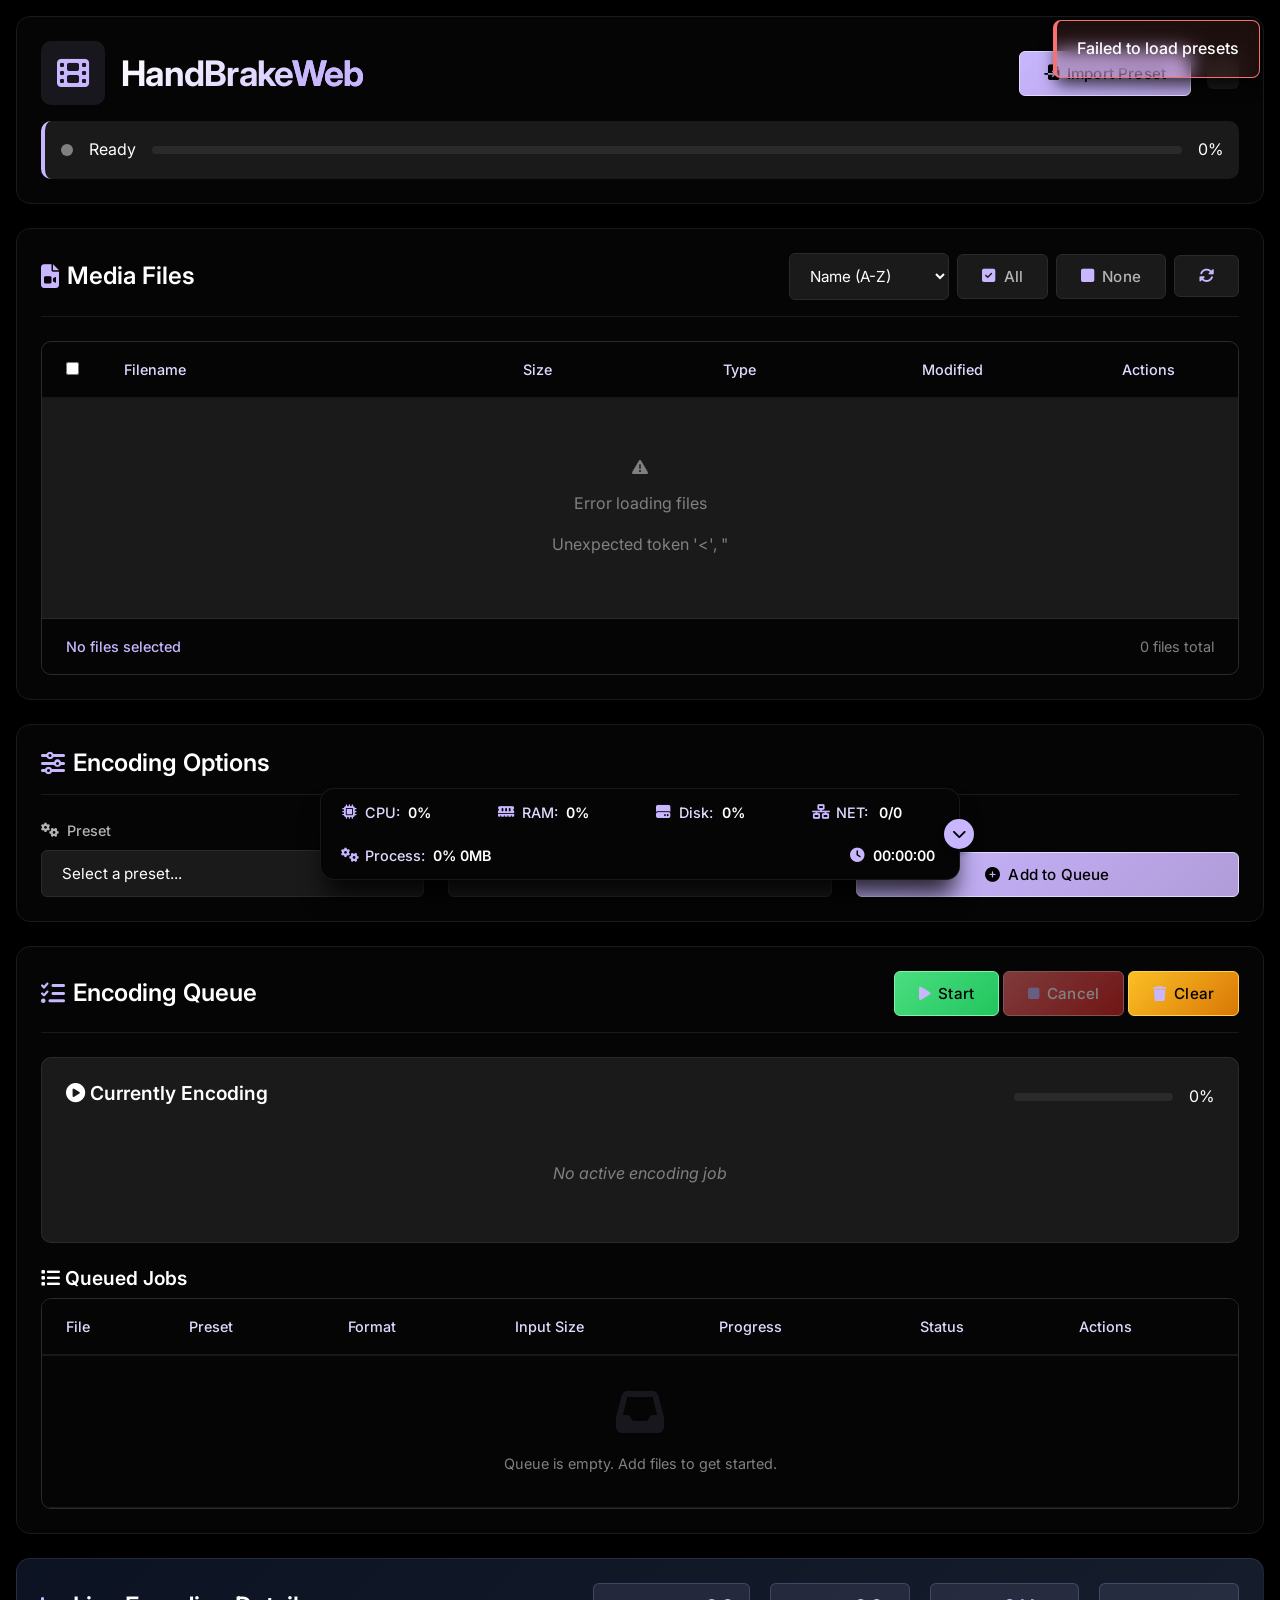
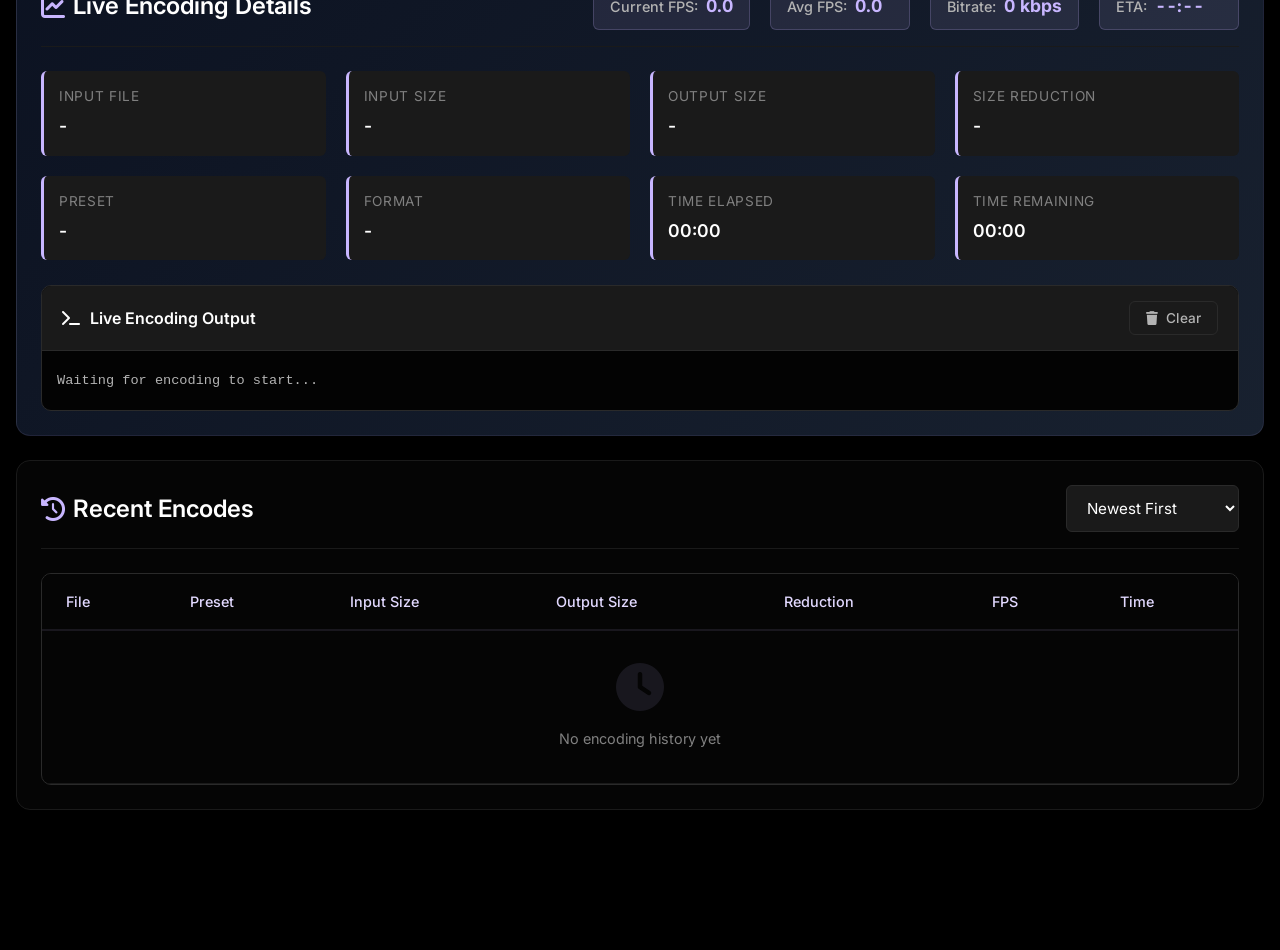
==== commit 032d08de: "v0.2" ====
--- a/templates/index.html
+++ b/templates/index.html
@@ -47,6 +47,18 @@
                 <div class="card-header">
                     <h2><i class="fas fa-file-video"></i> Media Files</h2>
                     <div class="file-controls">
+                        <div class="sort-controls">
+                            <select id="sortSelect" class="form-select sort-select" onchange="sortFiles()">
+                                <option value="name-asc">Name (A-Z)</option>
+                                <option value="name-desc">Name (Z-A)</option>
+                                <option value="size-asc">Size (Smallest)</option>
+                                <option value="size-desc">Size (Largest)</option>
+                                <option value="date-asc">Date (Oldest)</option>
+                                <option value="date-desc">Date (Newest)</option>
+                                <option value="type-asc">Type (A-Z)</option>
+                                <option value="type-desc">Type (Z-A)</option>
+                            </select>
+                        </div>
                         <button onclick="selectAllFiles()" class="btn btn-secondary">
                             <i class="fas fa-check-square"></i> All
                         </button>
@@ -64,10 +76,18 @@
                         <div class="list-checkbox">
                             <input type="checkbox" id="selectAllCheckbox" onchange="toggleSelectAll(this.checked)">
                         </div>
-                        <div class="list-column filename-column">Filename</div>
-                        <div class="list-column size-column">Size</div>
-                        <div class="list-column type-column">Type</div>
-                        <div class="list-column date-column">Modified</div>
+                        <div class="list-column filename-column sortable" onclick="toggleSort('name')">
+                            Filename <span class="sort-indicator" id="sort-name"></span>
+                        </div>
+                        <div class="list-column size-column sortable" onclick="toggleSort('size')">
+                            Size <span class="sort-indicator" id="sort-size"></span>
+                        </div>
+                        <div class="list-column type-column sortable" onclick="toggleSort('type')">
+                            Type <span class="sort-indicator" id="sort-type"></span>
+                        </div>
+                        <div class="list-column date-column sortable" onclick="toggleSort('date')">
+                            Modified <span class="sort-indicator" id="sort-date"></span>
+                        </div>
                         <div class="list-column actions-column">Actions</div>
                     </div>
                     
@@ -162,12 +182,22 @@
                             <table id="queueTable">
                                 <thead>
                                     <tr>
-                                        <th>File</th>
-                                        <th>Preset</th>
-                                        <th>Format</th>
-                                        <th>Input Size</th>
+                                        <th class="sortable" onclick="toggleQueueSort('filename')">
+                                            File <span class="sort-indicator" id="queue-sort-filename"></span>
+                                        </th>
+                                        <th class="sortable" onclick="toggleQueueSort('preset')">
+                                            Preset <span class="sort-indicator" id="queue-sort-preset"></span>
+                                        </th>
+                                        <th class="sortable" onclick="toggleQueueSort('format')">
+                                            Format <span class="sort-indicator" id="queue-sort-format"></span>
+                                        </th>
+                                        <th class="sortable" onclick="toggleQueueSort('input')">
+                                            Input Size <span class="sort-indicator" id="queue-sort-input"></span>
+                                        </th>
                                         <th>Progress</th>
-                                        <th>Status</th>
+                                        <th class="sortable" onclick="toggleQueueSort('status')">
+                                            Status <span class="sort-indicator" id="queue-sort-status"></span>
+                                        </th>
                                         <th>Actions</th>
                                     </tr>
                                 </thead>
@@ -185,26 +215,130 @@
                 </div>
             </section>
 
+            <!-- Encoding Details Panel -->
+            <section class="card encoding-details">
+                <div class="card-header">
+                    <h2><i class="fas fa-chart-line"></i> Live Encoding Details</h2>
+                    <div class="encoding-metrics">
+                        <div class="metric">
+                            <span class="metric-label">Current FPS:</span>
+                            <span class="metric-value" id="currentFps">0.0</span>
+                        </div>
+                        <div class="metric">
+                            <span class="metric-label">Avg FPS:</span>
+                            <span class="metric-value" id="avgFps">0.0</span>
+                        </div>
+                        <div class="metric">
+                            <span class="metric-label">Bitrate:</span>
+                            <span class="metric-value" id="bitrate">0 kbps</span>
+                        </div>
+                        <div class="metric">
+                            <span class="metric-label">ETA:</span>
+                            <span class="metric-value" id="eta">--:--</span>
+                        </div>
+                    </div>
+                </div>
+                
+                <div class="encoding-stats">
+                    <div class="stat-row">
+                        <div class="stat-item">
+                            <div class="stat-label">Input File</div>
+                            <div class="stat-value" id="inputFile">-</div>
+                        </div>
+                        <div class="stat-item">
+                            <div class="stat-label">Input Size</div>
+                            <div class="stat-value" id="inputSize">-</div>
+                        </div>
+                        <div class="stat-item">
+                            <div class="stat-label">Output Size</div>
+                            <div class="stat-value" id="outputSize">-</div>
+                        </div>
+                        <div class="stat-item">
+                            <div class="stat-label">Size Reduction</div>
+                            <div class="stat-value" id="sizeReduction">-</div>
+                        </div>
+                    </div>
+                    
+                    <div class="stat-row">
+                        <div class="stat-item">
+                            <div class="stat-label">Preset</div>
+                            <div class="stat-value" id="encodingPreset">-</div>
+                        </div>
+                        <div class="stat-item">
+                            <div class="stat-label">Format</div>
+                            <div class="stat-value" id="encodingFormat">-</div>
+                        </div>
+                        <div class="stat-item">
+                            <div class="stat-label">Time Elapsed</div>
+                            <div class="stat-value" id="timeElapsed">00:00</div>
+                        </div>
+                        <div class="stat-item">
+                            <div class="stat-label">Time Remaining</div>
+                            <div class="stat-value" id="timeRemaining">00:00</div>
+                        </div>
+                    </div>
+                    
+                    <div class="encoding-log">
+                        <div class="log-header">
+                            <h4><i class="fas fa-terminal"></i> Live Encoding Output</h4>
+                            <button onclick="clearEncodingLog()" class="btn btn-sm btn-secondary">
+                                <i class="fas fa-trash"></i> Clear
+                            </button>
+                        </div>
+                        <div class="log-content" id="encodingLog">
+                            <div class="log-entry">Waiting for encoding to start...</div>
+                        </div>
+                    </div>
+                </div>
+            </section>
+
             <!-- History -->
             <section class="card">
                 <div class="card-header">
                     <h2><i class="fas fa-history"></i> Recent Encodes</h2>
+                    <div class="sort-controls">
+                        <select id="historySortSelect" class="form-select sort-select" onchange="sortHistory()">
+                            <option value="date-desc">Newest First</option>
+                            <option value="date-asc">Oldest First</option>
+                            <option value="size-desc">Largest Size</option>
+                            <option value="size-asc">Smallest Size</option>
+                            <option value="reduction-desc">Best Reduction</option>
+                            <option value="reduction-asc">Worst Reduction</option>
+                            <option value="fps-desc">Highest FPS</option>
+                            <option value="fps-asc">Lowest FPS</option>
+                        </select>
+                    </div>
                 </div>
                 <div class="table-container">
                     <table id="historyTable">
                         <thead>
                             <tr>
-                                <th>File</th>
-                                <th>Preset</th>
-                                <th>Input Size</th>
-                                <th>Output Size</th>
-                                <th>Reduction</th>
-                                <th>Time</th>
+                                <th class="sortable" onclick="toggleHistorySort('filename')">
+                                    File <span class="sort-indicator" id="history-sort-filename"></span>
+                                </th>
+                                <th class="sortable" onclick="toggleHistorySort('preset')">
+                                    Preset <span class="sort-indicator" id="history-sort-preset"></span>
+                                </th>
+                                <th class="sortable" onclick="toggleHistorySort('input')">
+                                    Input Size <span class="sort-indicator" id="history-sort-input"></span>
+                                </th>
+                                <th class="sortable" onclick="toggleHistorySort('output')">
+                                    Output Size <span class="sort-indicator" id="history-sort-output"></span>
+                                </th>
+                                <th class="sortable" onclick="toggleHistorySort('reduction')">
+                                    Reduction <span class="sort-indicator" id="history-sort-reduction"></span>
+                                </th>
+                                <th class="sortable" onclick="toggleHistorySort('fps')">
+                                    FPS <span class="sort-indicator" id="history-sort-fps"></span>
+                                </th>
+                                <th class="sortable" onclick="toggleHistorySort('time')">
+                                    Time <span class="sort-indicator" id="history-sort-time"></span>
+                                </th>
                             </tr>
                         </thead>
                         <tbody id="historyTableBody">
                             <tr>
-                                <td colspan="6" class="empty-history">
+                                <td colspan="7" class="empty-history">
                                     <i class="fas fa-clock"></i>
                                     <p>No encoding history yet</p>
                                 </td>
@@ -214,71 +348,44 @@
                 </div>
             </section>
         </main>
-
-        <!-- System Status Bar -->
-        <footer class="status-bar">
-            <div class="status-grid">
-                <div class="status-item">
-                    <div class="status-icon">
-                        <i class="fas fa-microchip"></i>
-                    </div>
-                    <div class="status-info">
-                        <div class="status-label">CPU</div>
-                        <div class="status-value" id="cpuValue">0%</div>
-                    </div>
-                </div>
-                
-                <div class="status-item">
-                    <div class="status-icon">
-                        <i class="fas fa-memory"></i>
-                    </div>
-                    <div class="status-info">
-                        <div class="status-label">RAM</div>
-                        <div class="status-value" id="ramValue">0%</div>
-                    </div>
-                </div>
-                
-                <div class="status-item">
-                    <div class="status-icon">
-                        <i class="fas fa-hard-drive"></i>
-                    </div>
-                    <div class="status-info">
-                        <div class="status-label">Disk</div>
-                        <div class="status-value" id="diskValue">0%</div>
-                    </div>
-                </div>
-                
-                <div class="status-item">
-                    <div class="status-icon">
-                        <i class="fas fa-network-wired"></i>
-                    </div>
-                    <div class="status-info">
-                        <div class="status-label">Network</div>
-                        <div class="status-value" id="netValue">0/0 MB</div>
-                    </div>
-                </div>
-                
-                <div class="status-item">
-                    <div class="status-icon">
-                        <i class="fas fa-cogs"></i>
-                    </div>
-                    <div class="status-info">
-                        <div class="status-label">Process</div>
-                        <div class="status-value" id="processValue">0% / 0 MB</div>
-                    </div>
-                </div>
-                
-                <div class="status-item">
-                    <div class="status-icon">
-                        <i class="fas fa-clock"></i>
-                    </div>
-                    <div class="status-info">
-                        <div class="status-label">Time</div>
-                        <div class="status-value" id="timeValue">00:00:00</div>
-                    </div>
-                </div>
-            </div>
-        </footer>
+    </div>
+
+    <!-- Floating System Status Bar -->
+    <div class="floating-status-bar" id="floatingStatusBar">
+        <div class="floating-stats">
+            <div class="floating-stat">
+                <i class="fas fa-microchip"></i>
+                <span class="floating-label">CPU:</span>
+                <span class="floating-value" id="floatingCpu">0%</span>
+            </div>
+            <div class="floating-stat">
+                <i class="fas fa-memory"></i>
+                <span class="floating-label">RAM:</span>
+                <span class="floating-value" id="floatingRam">0%</span>
+            </div>
+            <div class="floating-stat">
+                <i class="fas fa-hard-drive"></i>
+                <span class="floating-label">Disk:</span>
+                <span class="floating-value" id="floatingDisk">0%</span>
+            </div>
+            <div class="floating-stat">
+                <i class="fas fa-network-wired"></i>
+                <span class="floating-label">NET:</span>
+                <span class="floating-value" id="floatingNet">0/0</span>
+            </div>
+            <div class="floating-stat">
+                <i class="fas fa-cogs"></i>
+                <span class="floating-label">Process:</span>
+                <span class="floating-value" id="floatingProcess">0% 0MB</span>
+            </div>
+            <div class="floating-stat">
+                <i class="fas fa-clock"></i>
+                <span class="floating-value" id="floatingTime">00:00:00</span>
+            </div>
+        </div>
+        <button class="floating-toggle" onclick="toggleFloatingStatus()">
+            <i class="fas fa-chevron-down" id="floatingToggleIcon"></i>
+        </button>
     </div>
 
     <!-- Preview Modal -->
--- a/static/style.css
+++ b/static/style.css
@@ -63,6 +63,7 @@
     line-height: 1.6;
     min-height: 100vh;
     overflow-x: hidden;
+    padding-bottom: 100px; /* Space for floating bar */
 }
 
 .container {
@@ -308,7 +309,7 @@
 
 .btn-warning:hover:not(:disabled) {
     background: linear-gradient(135deg, #d97706 0%, #b45309 100%);
-    box-shadow: 0 4px 12px rgba(251, 191, 36, 0.3);
+    box-shadow: 0 4px 12px rgba(245, 158, 11, 0.3);
 }
 
 .btn-sm {
@@ -524,6 +525,59 @@
 .file-controls {
     display: flex;
     gap: var(--spacing-sm);
+    align-items: center;
+}
+
+/* Sort Controls */
+.sort-controls {
+    display: flex;
+    gap: var(--spacing-sm);
+    align-items: center;
+}
+
+.sort-select {
+    min-width: 150px;
+    padding: 8px 12px;
+    font-size: 0.9rem;
+    background: var(--oled-gray);
+    color: var(--text-primary);
+    border: 1px solid var(--oled-gray-light);
+    border-radius: var(--radius-sm);
+}
+
+.sortable {
+    cursor: pointer;
+    user-select: none;
+    position: relative;
+    padding-right: 20px !important;
+    transition: color 0.2s ease;
+}
+
+.sortable:hover {
+    color: var(--lavender);
+}
+
+.sort-indicator {
+    position: absolute;
+    right: 5px;
+    top: 50%;
+    transform: translateY(-50%);
+    color: var(--lavender);
+    font-size: 0.8rem;
+    opacity: 0;
+    transition: opacity 0.2s ease;
+}
+
+.sort-indicator.active {
+    opacity: 1;
+}
+
+.sort-indicator.asc::after {
+    content: "↑";
+}
+
+.sort-indicator.desc::after {
+    content: "↓";
 }
 
 /* Forms */
@@ -791,68 +845,253 @@
     gap: var(--spacing-xs);
 }
 
-/* System Status Bar */
-.status-bar {
-    margin-top: auto;
-    background: var(--oled-darker);
-    border-radius: var(--radius-md);
-    padding: var(--spacing-md);
-    border: 1px solid var(--oled-gray);
-    box-shadow: var(--shadow-lg);
-    margin-top: var(--spacing-lg);
-}
-
-.status-grid {
+/* Encoding Details Panel */
+.encoding-details {
+    background: linear-gradient(135deg, rgba(15, 23, 42, 0.8), rgba(30, 41, 59, 0.8));
+    border: 1px solid var(--lavender-transparent);
+}
+
+.encoding-metrics {
+    display: flex;
+    gap: 20px;
+    flex-wrap: wrap;
+}
+
+.metric {
+    display: flex;
+    align-items: center;
+    gap: 8px;
+    padding: 8px 16px;
+    background: var(--lavender-transparent);
+    border-radius: var(--radius-sm);
+    border: 1px solid var(--lavender-transparent-light);
+    min-width: 140px;
+}
+
+.metric-label {
+    font-size: 0.9rem;
+    color: var(--text-secondary);
+    font-weight: 500;
+}
+
+.metric-value {
+    font-weight: 700;
+    color: var(--lavender);
+    font-size: 1.1rem;
+    font-feature-settings: "tnum";
+    transition: all 0.3s ease;
+}
+
+.encoding-stats {
+    margin-top: 20px;
+}
+
+.stat-row {
     display: grid;
-    grid-template-columns: repeat(auto-fit, minmax(180px, 1fr));
-    gap: var(--spacing-md);
-}
-
-.status-item {
-    display: flex;
-    align-items: center;
-    gap: var(--spacing-md);
-    padding: var(--spacing-sm);
+    grid-template-columns: repeat(auto-fit, minmax(200px, 1fr));
+    gap: 20px;
+    margin-bottom: 20px;
+}
+
+.stat-item {
     background: var(--oled-gray);
     border-radius: var(--radius-sm);
-    transition: all 0.2s ease;
-}
-
-.status-item:hover {
-    background: var(--oled-gray-light);
-    transform: translateY(-1px);
-}
-
-.status-icon {
-    width: 36px;
-    height: 36px;
-    background: var(--lavender-transparent);
-    border-radius: var(--radius-sm);
-    display: flex;
-    align-items: center;
-    justify-content: center;
-    color: var(--lavender);
-    font-size: 1.1rem;
-}
-
-.status-info {
-    flex: 1;
-}
-
-.status-label {
-    font-size: 0.8rem;
+    padding: 15px;
+    border-left: 3px solid var(--lavender);
+}
+
+.stat-label {
+    font-size: 0.85rem;
     color: var(--text-tertiary);
     text-transform: uppercase;
     letter-spacing: 0.05em;
-    margin-bottom: 2px;
-}
-
-.status-value {
+    margin-bottom: 5px;
+}
+
+.stat-value {
     font-weight: 600;
     color: var(--text-primary);
     font-size: 1.1rem;
+    word-break: break-word;
+}
+
+.encoding-log {
+    margin-top: 25px;
+    background: var(--oled-darker);
+    border-radius: var(--radius-md);
+    border: 1px solid var(--oled-gray-light);
+    overflow: hidden;
+}
+
+.log-header {
+    display: flex;
+    justify-content: space-between;
+    align-items: center;
+    padding: 15px 20px;
+    background: var(--oled-gray);
+    border-bottom: 1px solid var(--oled-gray-light);
+}
+
+.log-header h4 {
+    margin: 0;
+    display: flex;
+    align-items: center;
+    gap: 10px;
+}
+
+.log-content {
+    max-height: 200px;
+    overflow-y: auto;
+    padding: 15px;
+    font-family: 'Monaco', 'Menlo', 'Ubuntu Mono', monospace;
+    font-size: 0.85rem;
+    line-height: 1.4;
+    background: rgba(0, 0, 0, 0.3);
+}
+
+.log-entry {
+    padding: 5px 0;
+    border-bottom: 1px solid rgba(148, 163, 184, 0.1);
+    color: var(--text-secondary);
+    word-break: break-all;
+}
+
+.log-entry:last-child {
+    border-bottom: none;
+}
+
+.log-entry.info {
+    color: var(--lavender);
+}
+
+.log-entry.success {
+    color: var(--status-success);
+}
+
+.log-entry.warning {
+    color: var(--status-warning);
+}
+
+.log-entry.error {
+    color: var(--status-error);
+}
+
+/* FPS Counter Animation */
+@keyframes fpsPulse {
+    0% { transform: scale(1); }
+    50% { transform: scale(1.1); }
+    100% { transform: scale(1); }
+}
+
+.fps-high {
+    animation: fpsPulse 0.5s ease;
+    color: var(--status-success) !important;
+}
+
+.fps-low {
+    animation: fpsPulse 0.5s ease;
+    color: var(--status-warning) !important;
+}
+
+/* Floating Status Bar */
+.floating-status-bar {
+    position: fixed;
+    bottom: 20px;
+    left: 50%;
+    transform: translateX(-50%);
+    background: var(--oled-darker);
+    border: 1px solid var(--lavender-transparent);
+    border-radius: var(--radius-lg);
+    padding: 12px 20px;
+    box-shadow: var(--shadow-xl);
+    backdrop-filter: blur(20px);
+    z-index: 9999;
+    transition: all 0.3s cubic-bezier(0.4, 0, 0.2, 1);
+    min-width: 600px;
+    max-width: 90%;
+    cursor: move;
+}
+
+.floating-status-bar.collapsed {
+    transform: translateX(-50%) translateY(calc(100% - 40px));
+    opacity: 0.7;
+}
+
+.floating-stats {
+    display: flex;
+    justify-content: space-between;
+    align-items: center;
+    gap: 20px;
+    flex-wrap: wrap;
+}
+
+.floating-stat {
+    display: flex;
+    align-items: center;
+    gap: 8px;
+    font-size: 0.9rem;
+    color: var(--text-secondary);
+    min-width: 90px;
+}
+
+.floating-stat i {
+    color: var(--lavender);
+    width: 16px;
+    text-align: center;
+}
+
+.floating-label {
+    font-weight: 500;
+    color: var(--lavender-light);
+    min-width: 35px;
+}
+
+.floating-value {
+    font-weight: 600;
+    color: var(--text-primary);
     font-feature-settings: "tnum";
-}
+    min-width: 60px;
+}
+
+.floating-toggle {
+    position: absolute;
+    right: -15px;
+    top: 50%;
+    transform: translateY(-50%);
+    background: var(--lavender);
+    color: var(--oled-black);
+    border: none;
+    border-radius: 50%;
+    width: 30px;
+    height: 30px;
+    display: flex;
+    align-items: center;
+    justify-content: center;
+    cursor: pointer;
+    font-size: 0.9rem;
+    transition: all 0.2s ease;
+    box-shadow: var(--shadow-md);
+    z-index: 10000;
+}
+
+.floating-toggle:hover {
+    background: var(--lavender-light);
+    transform: translateY(-50%) scale(1.1);
+}
+
+.floating-toggle:active {
+    transform: translateY(-50%) scale(0.95);
+}
+
+/* File Type Colors */
+.file-type-mp4 .file-icon { color: #ef4444; }
+.file-type-mkv .file-icon { color: var(--lavender); }
+.file-type-avi .file-icon { color: #10b981; }
+.file-type-mov .file-icon { color: #f59e0b; }
+.file-type-wmv .file-icon { color: #ec4899; }
+.file-type-mp3 .file-icon { color: #60a5fa; }
+.file-type-wav .file-icon { color: #06b6d4; }
+.file-type-flac .file-icon { color: #84cc16; }
 
 /* Preview Modal */
 .preview-modal {
@@ -978,24 +1217,28 @@
     background: var(--oled-gray);
 }
 
-/* File Type Colors */
-.file-type-mp4 .file-icon { color: #ef4444; }
-.file-type-mkv .file-icon { color: var(--lavender); }
-.file-type-avi .file-icon { color: #10b981; }
-.file-type-mov .file-icon { color: #f59e0b; }
-.file-type-wmv .file-icon { color: #ec4899; }
-.file-type-mp3 .file-icon { color: #60a5fa; }
-.file-type-wav .file-icon { color: #06b6d4; }
-.file-type-flac .file-icon { color: #84cc16; }
+/* Scrollbar for log */
+.log-content::-webkit-scrollbar {
+    width: 6px;
+}
+
+.log-content::-webkit-scrollbar-track {
+    background: var(--oled-gray-light);
+}
+
+.log-content::-webkit-scrollbar-thumb {
+    background: var(--lavender-transparent);
+    border-radius: 3px;
+}
+
+.log-content::-webkit-scrollbar-thumb:hover {
+    background: var(--lavender-transparent-light);
+}
 
 /* Responsive */
 @media (max-width: 1400px) {
     .container {
         padding: var(--spacing-md);
-    }
-    
-    .status-grid {
-        grid-template-columns: repeat(3, 1fr);
     }
 }
 
@@ -1027,6 +1270,21 @@
     h2 {
         font-size: 1.3rem;
     }
+    
+    .floating-status-bar {
+        min-width: 500px;
+        padding: 10px 15px;
+    }
+    
+    .floating-stats {
+        gap: 15px;
+    }
+    
+    .floating-stat {
+        font-size: 0.8rem;
+        gap: 5px;
+        min-width: 80px;
+    }
 }
 
 @media (max-width: 768px) {
@@ -1054,10 +1312,6 @@
         gap: var(--spacing-sm);
     }
     
-    .status-grid {
-        grid-template-columns: repeat(2, 1fr);
-    }
-    
     .current-job-header {
         flex-direction: column;
         gap: var(--spacing-md);
@@ -1094,10 +1348,47 @@
         padding: var(--spacing-lg);
         margin: var(--spacing-md);
     }
+    
+    .floating-status-bar {
+        min-width: 300px;
+        max-width: 95%;
+        padding: 8px 12px;
+    }
+    
+    .floating-stats {
+        display: grid;
+        grid-template-columns: repeat(3, 1fr);
+        gap: 10px;
+    }
+    
+    .floating-toggle {
+        right: -12px;
+        width: 25px;
+        height: 25px;
+        font-size: 0.8rem;
+    }
+    
+    .encoding-metrics {
+        flex-direction: column;
+        gap: 10px;
+    }
+    
+    .stat-row {
+        grid-template-columns: repeat(2, 1fr);
+    }
 }
 
 @media (max-width: 480px) {
-    .status-grid {
+    .floating-stats {
+        grid-template-columns: repeat(2, 1fr);
+    }
+    
+    .floating-stat:nth-child(5),
+    .floating-stat:nth-child(6) {
+        display: none;
+    }
+    
+    .stat-row {
         grid-template-columns: 1fr;
     }
     
@@ -1113,26 +1404,4 @@
     .card {
         padding: var(--spacing-md);
     }
-}
-
-/* Print Styles */
-@media print {
-    .status-bar,
-    .preview-modal,
-    .btn,
-    .file-actions-cell,
-    .action-buttons {
-        display: none !important;
-    }
-    
-    body {
-        background: white;
-        color: black;
-    }
-    
-    .card {
-        border: 1px solid #ccc;
-        box-shadow: none;
-        break-inside: avoid;
-    }
 }
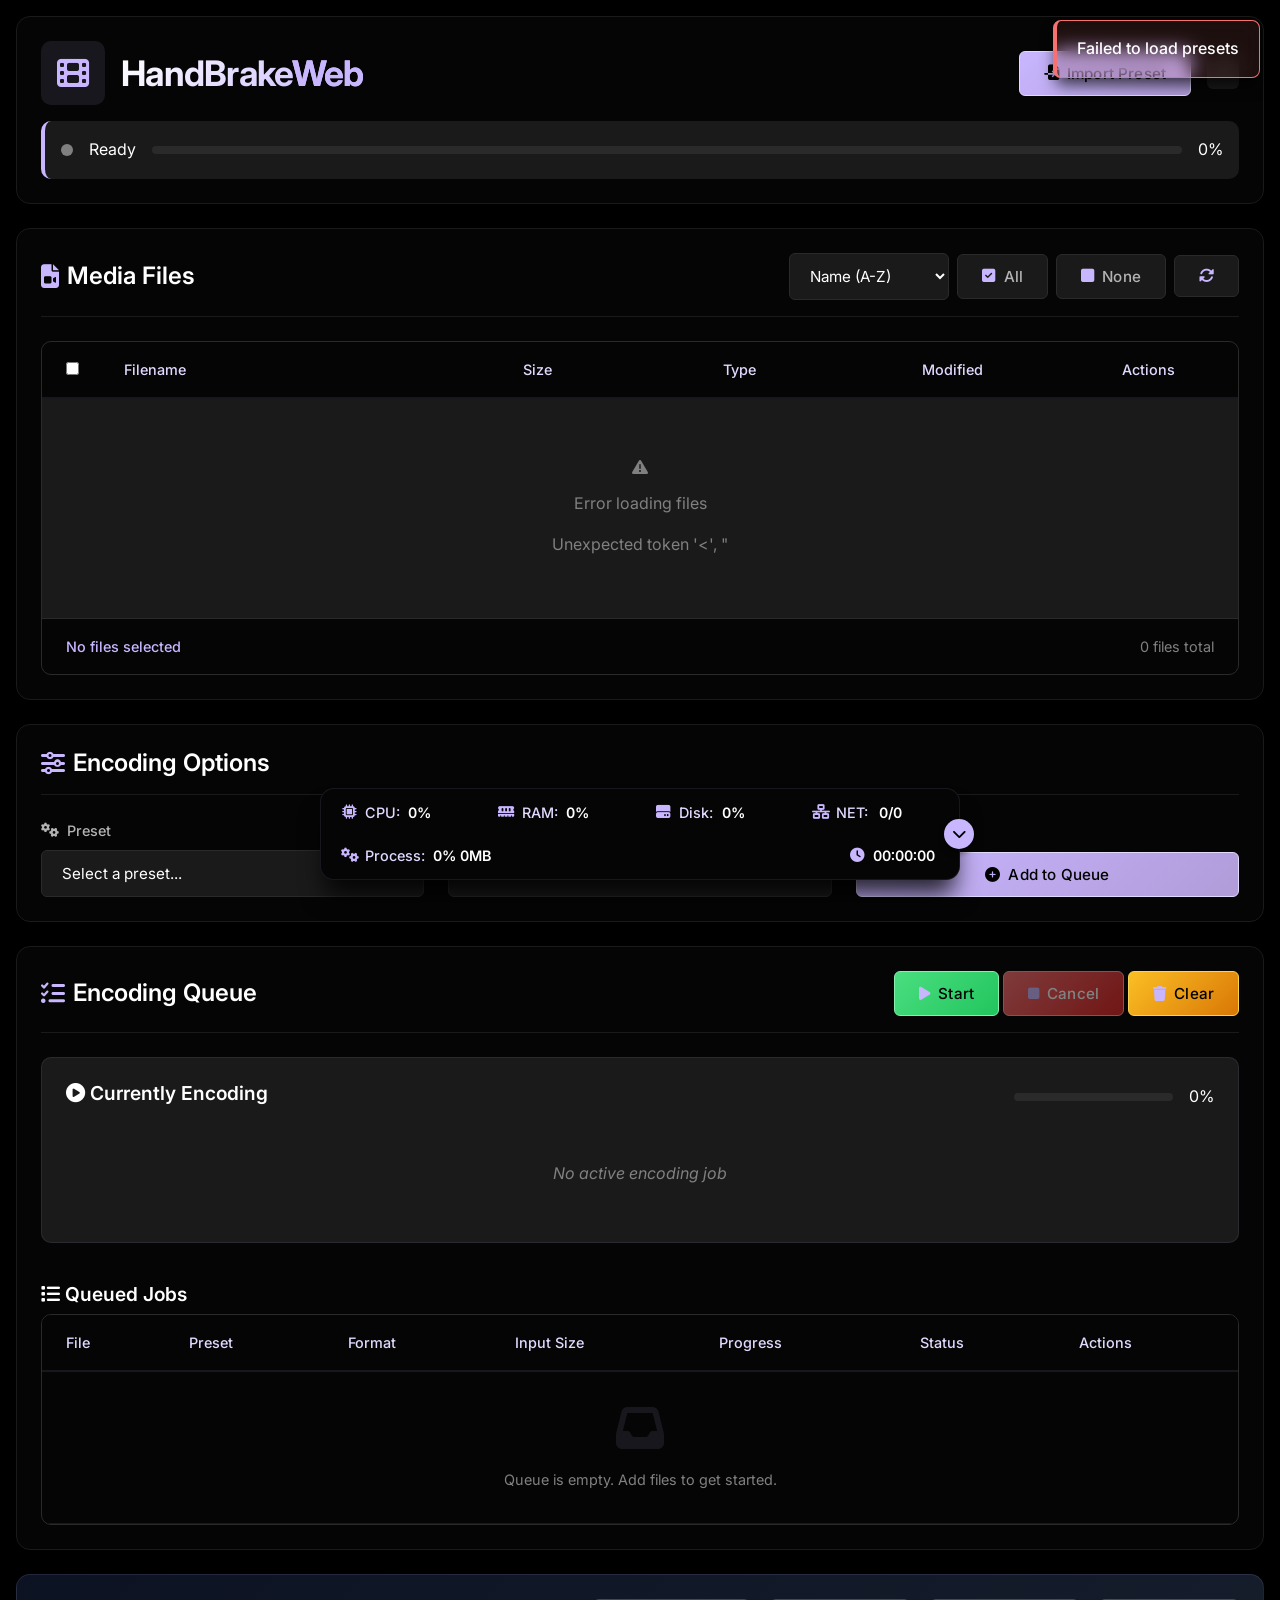
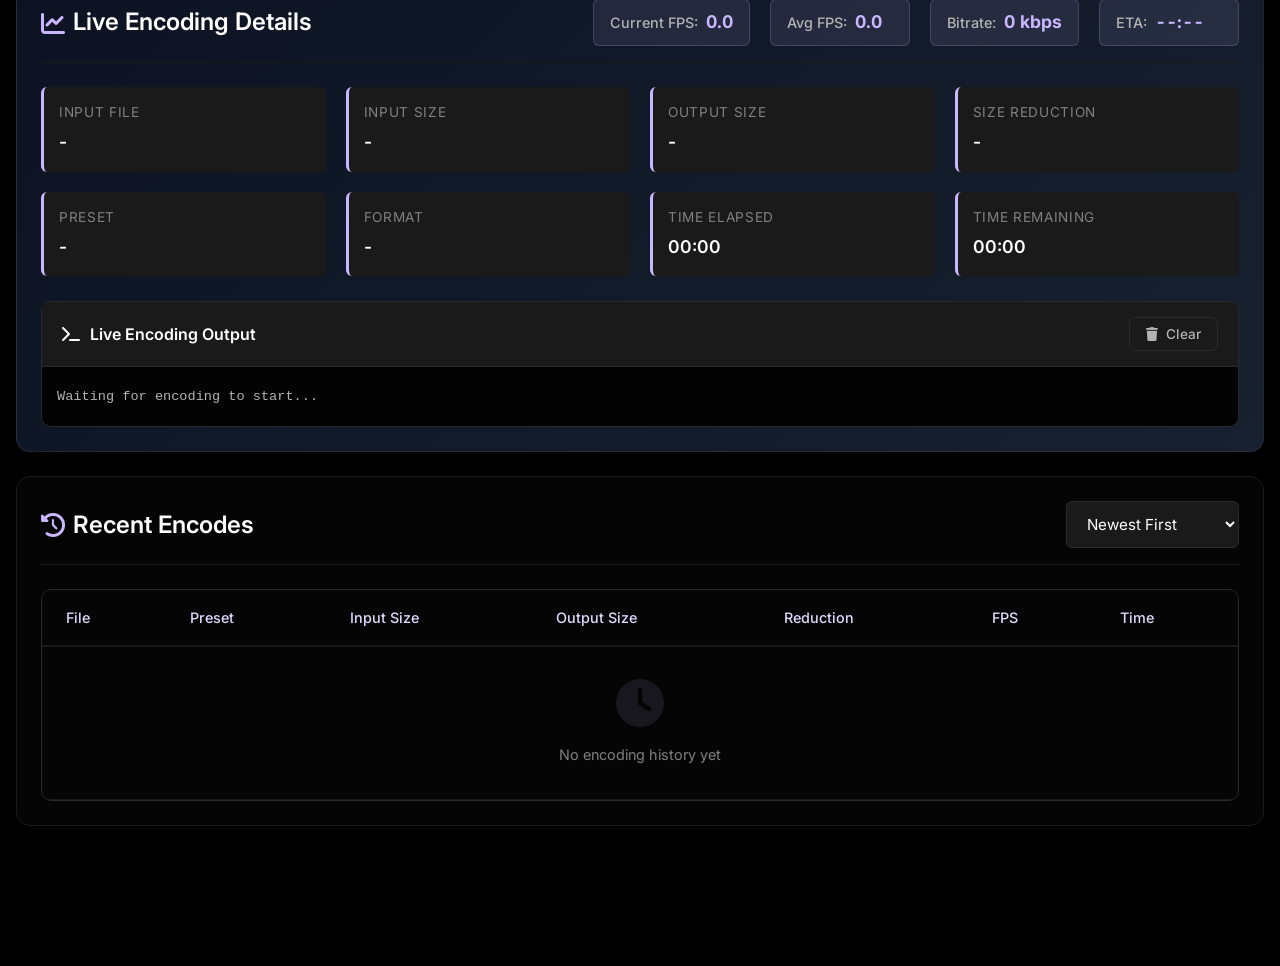
==== commit 90e5b42a: "v0.3" ====
--- a/templates/index.html
+++ b/templates/index.html
@@ -171,7 +171,7 @@
                             </div>
                         </div>
                         <div class="current-job-content" id="currentJobContent">
-                            <p class="no-job">No active encoding job</p>
+                            <div class="no-job">No active encoding job</div>
                         </div>
                     </div>
                     
--- a/static/style.css
+++ b/static/style.css
@@ -150,6 +150,7 @@
     background: var(--oled-gray);
     border-radius: var(--radius-md);
     border-left: 4px solid var(--lavender);
+    flex-wrap: wrap;
 }
 
 .status-indicator {
@@ -158,6 +159,7 @@
     border-radius: 50%;
     background: var(--lavender);
     animation: pulse 2s infinite;
+    flex-shrink: 0;
 }
 
 .status-indicator.encoding {
@@ -185,6 +187,7 @@
     display: flex;
     align-items: center;
     gap: var(--spacing-md);
+    min-width: 200px;
 }
 
 /* Cards */
@@ -209,6 +212,8 @@
     margin-bottom: var(--spacing-lg);
     padding-bottom: var(--spacing-md);
     border-bottom: 1px solid var(--oled-gray);
+    flex-wrap: wrap;
+    gap: var(--spacing-md);
 }
 
 .card-header h2 {
@@ -637,6 +642,7 @@
     border-radius: var(--radius-md);
     padding: var(--spacing-lg);
     border: 1px solid var(--lavender-transparent);
+    margin-bottom: var(--spacing-md);
 }
 
 .current-job-header {
@@ -644,6 +650,8 @@
     justify-content: space-between;
     align-items: center;
     margin-bottom: var(--spacing-md);
+    flex-wrap: wrap;
+    gap: var(--spacing-md);
 }
 
 .current-job-progress {
@@ -655,9 +663,10 @@
 
 .current-job-content {
     display: grid;
-    grid-template-columns: repeat(auto-fit, minmax(200px, 1fr));
+    grid-template-columns: repeat(auto-fit, minmax(250px, 1fr));
     gap: var(--spacing-lg);
-    align-items: center;
+    align-items: start;
+    margin-top: var(--spacing-md);
 }
 
 .no-job {
@@ -666,12 +675,19 @@
     grid-column: 1 / -1;
     text-align: center;
     padding: var(--spacing-xl);
+    font-size: 1rem;
 }
 
 .job-info {
     display: flex;
     flex-direction: column;
     gap: var(--spacing-xs);
+    padding: var(--spacing-md);
+    background: var(--oled-darker);
+    border-radius: var(--radius-sm);
+    border-left: 3px solid var(--lavender);
+    min-height: 80px;
+    justify-content: center;
 }
 
 .job-info-label {
@@ -679,12 +695,15 @@
     color: var(--text-tertiary);
     text-transform: uppercase;
     letter-spacing: 0.05em;
+    margin-bottom: 4px;
 }
 
 .job-info-value {
     font-weight: 600;
     color: var(--text-primary);
     font-size: 1.1rem;
+    word-break: break-word;
+    line-height: 1.3;
 }
 
 /* Progress Bars */
@@ -1240,6 +1259,10 @@
     .container {
         padding: var(--spacing-md);
     }
+    
+    .current-job-content {
+        grid-template-columns: repeat(2, 1fr);
+    }
 }
 
 @media (max-width: 1024px) {
@@ -1285,6 +1308,14 @@
         gap: 5px;
         min-width: 80px;
     }
+    
+    .current-job-content {
+        grid-template-columns: 1fr;
+    }
+    
+    .job-info {
+        min-height: 70px;
+    }
 }
 
 @media (max-width: 768px) {
@@ -1376,6 +1407,19 @@
     .stat-row {
         grid-template-columns: repeat(2, 1fr);
     }
+    
+    .job-info {
+        min-height: 60px;
+        padding: var(--spacing-sm);
+    }
+    
+    .job-info-label {
+        font-size: 0.8rem;
+    }
+    
+    .job-info-value {
+        font-size: 1rem;
+    }
 }
 
 @media (max-width: 480px) {
@@ -1404,4 +1448,18 @@
     .card {
         padding: var(--spacing-md);
     }
+    
+    .global-status {
+        flex-direction: column;
+        align-items: flex-start;
+        gap: var(--spacing-sm);
+    }
+    
+    .global-progress {
+        min-width: 100%;
+    }
+    
+    .current-job-content {
+        grid-template-columns: 1fr;
+    }
 }
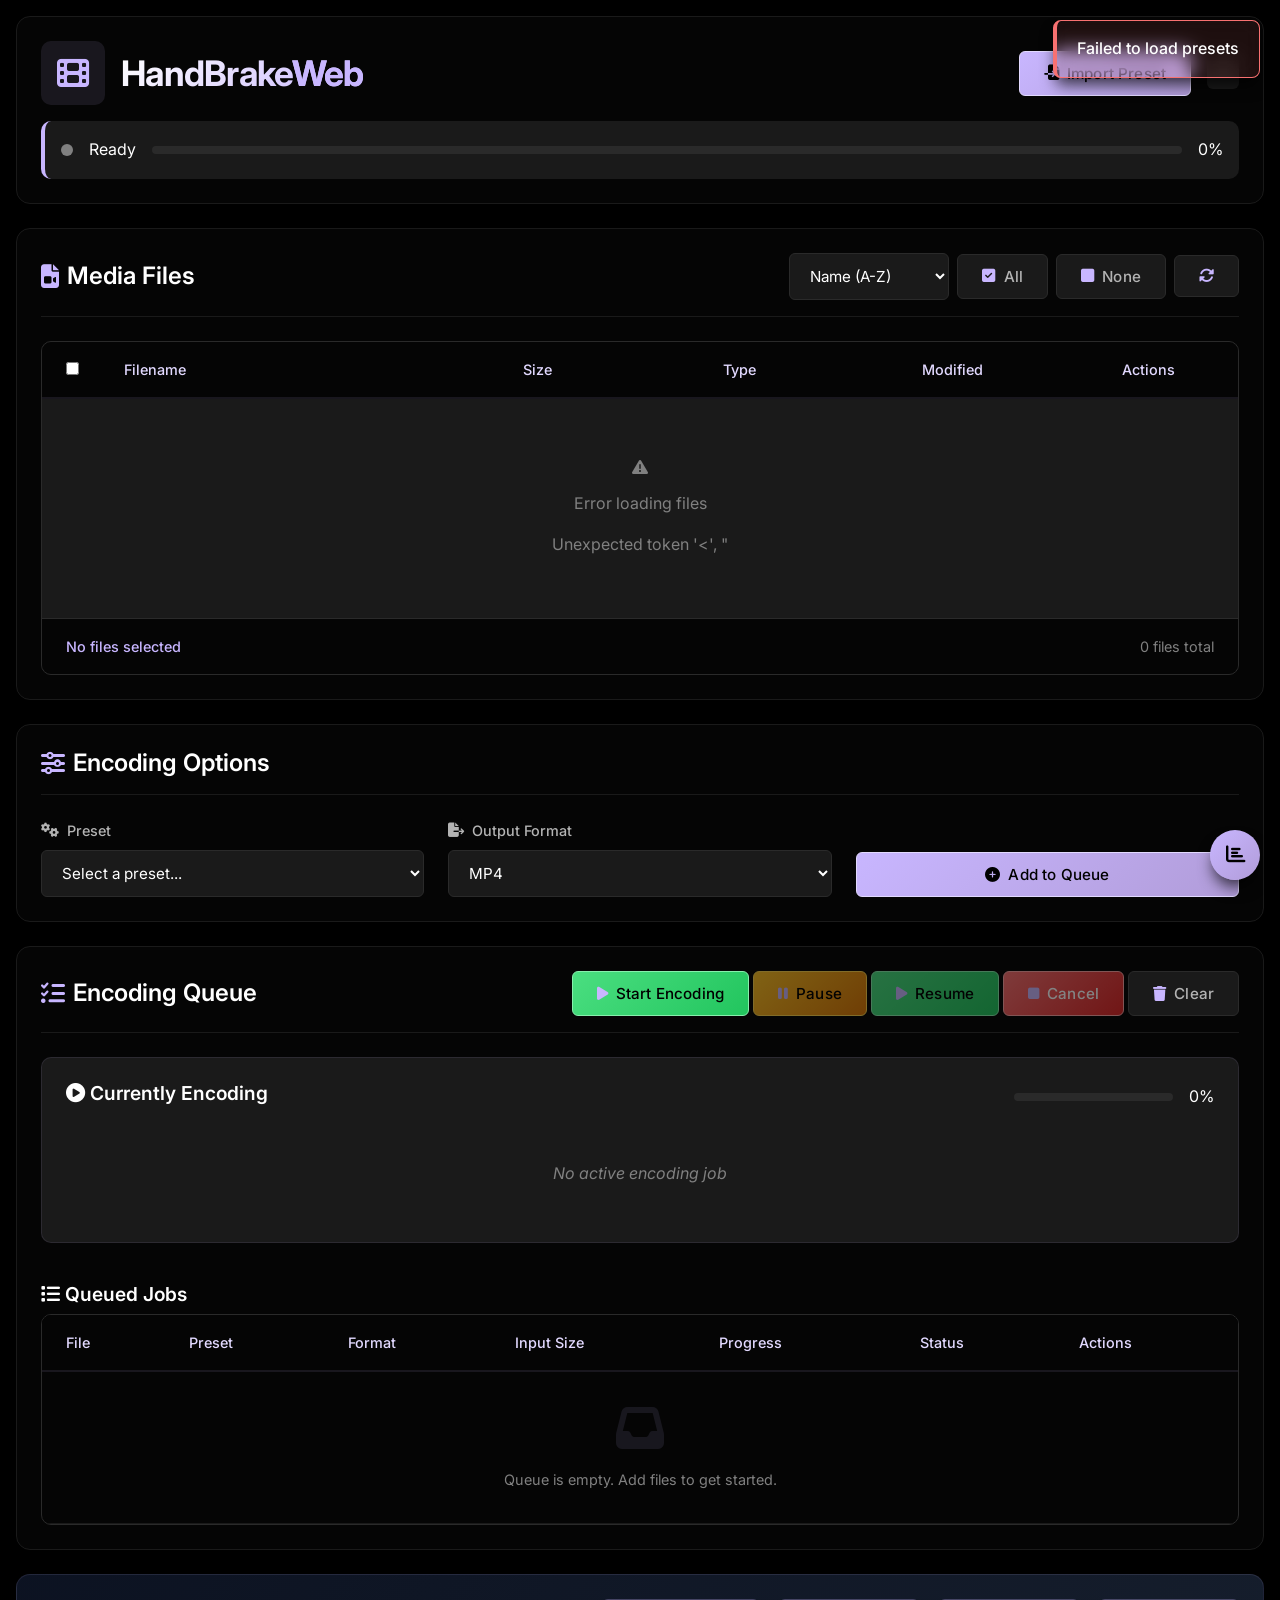
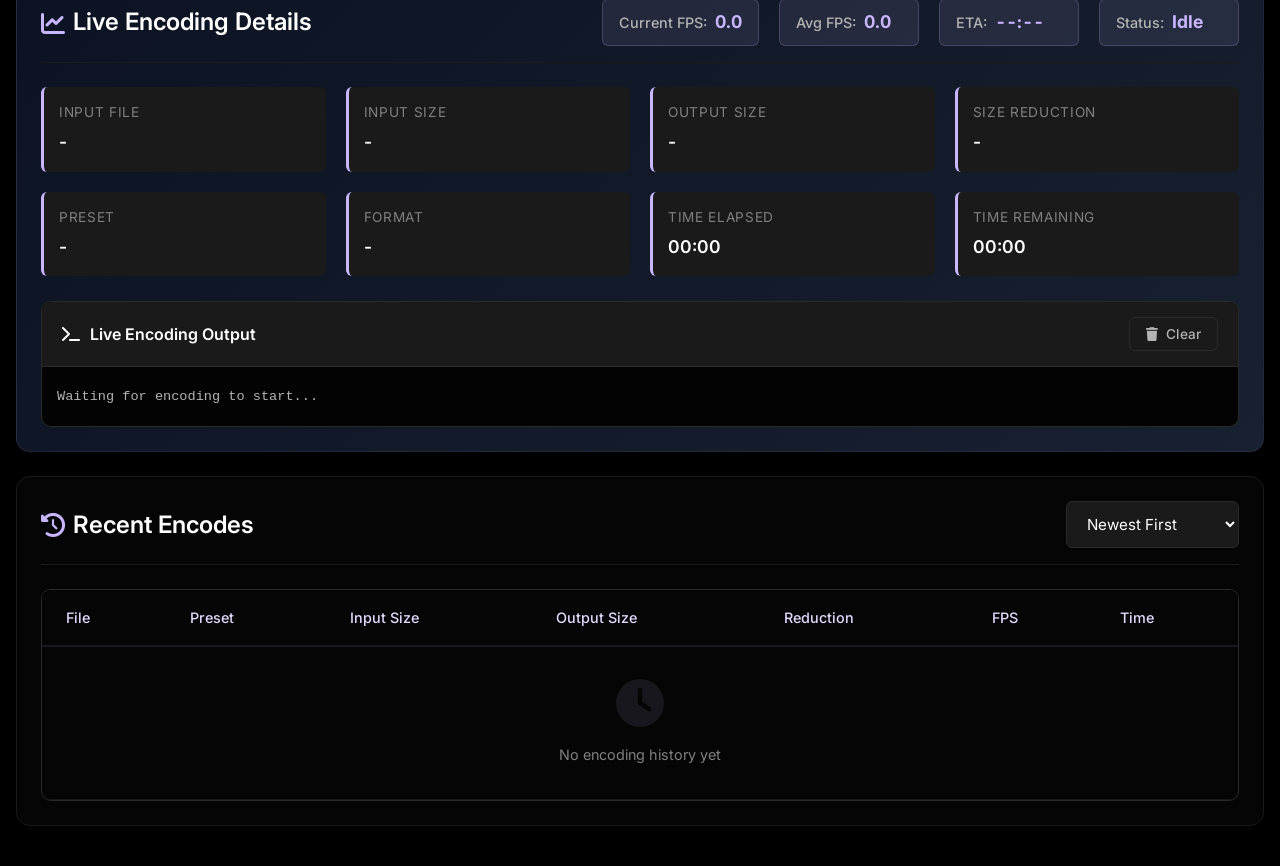
==== commit 73874394: "v0.4" ====
--- a/templates/index.html
+++ b/templates/index.html
@@ -146,13 +146,19 @@
                 <div class="card-header">
                     <h2><i class="fas fa-tasks"></i> Encoding Queue</h2>
                     <div class="queue-controls">
-                        <button onclick="startQueue()" class="btn btn-success" id="startBtn">
-                            <i class="fas fa-play"></i> Start
+                        <button onclick="startEncoding()" class="btn btn-success" id="startBtn">
+                            <i class="fas fa-play"></i> Start Encoding
+                        </button>
+                        <button onclick="pauseJob()" class="btn btn-warning" id="pauseBtn" disabled>
+                            <i class="fas fa-pause"></i> Pause
+                        </button>
+                        <button onclick="resumeJob()" class="btn btn-success" id="resumeBtn" disabled>
+                            <i class="fas fa-play"></i> Resume
                         </button>
                         <button onclick="cancelJob()" class="btn btn-danger" id="cancelBtn" disabled>
                             <i class="fas fa-stop"></i> Cancel
                         </button>
-                        <button onclick="clearQueue()" class="btn btn-warning">
+                        <button onclick="clearQueue()" class="btn btn-secondary">
                             <i class="fas fa-trash"></i> Clear
                         </button>
                     </div>
@@ -229,12 +235,12 @@
                             <span class="metric-value" id="avgFps">0.0</span>
                         </div>
                         <div class="metric">
-                            <span class="metric-label">Bitrate:</span>
-                            <span class="metric-value" id="bitrate">0 kbps</span>
-                        </div>
-                        <div class="metric">
                             <span class="metric-label">ETA:</span>
                             <span class="metric-value" id="eta">--:--</span>
+                        </div>
+                        <div class="metric">
+                            <span class="metric-label">Status:</span>
+                            <span class="metric-value" id="encodingStatus">Idle</span>
                         </div>
                     </div>
                 </div>
@@ -350,42 +356,64 @@
         </main>
     </div>
 
-    <!-- Floating System Status Bar -->
-    <div class="floating-status-bar" id="floatingStatusBar">
-        <div class="floating-stats">
-            <div class="floating-stat">
-                <i class="fas fa-microchip"></i>
-                <span class="floating-label">CPU:</span>
-                <span class="floating-value" id="floatingCpu">0%</span>
+    <!-- Mobile System Status Button -->
+    <div class="mobile-status-button" id="mobileStatusButton" onclick="toggleMobileStatus()">
+        <i class="fas fa-chart-bar"></i>
+    </div>
+
+    <!-- Mobile System Status Panel -->
+    <div class="mobile-status-panel" id="mobileStatusPanel">
+        <div class="mobile-status-header">
+            <h3><i class="fas fa-server"></i> System Status</h3>
+            <button class="mobile-status-close" onclick="closeMobileStatus()">
+                <i class="fas fa-times"></i>
+            </button>
+        </div>
+        <div class="mobile-status-content">
+            <div class="mobile-stat-grid">
+                <div class="mobile-stat">
+                    <i class="fas fa-microchip"></i>
+                    <div class="mobile-stat-info">
+                        <span class="mobile-stat-label">CPU Usage</span>
+                        <span class="mobile-stat-value" id="mobileCpu">0%</span>
+                    </div>
+                    <div class="mobile-stat-bar">
+                        <div class="mobile-stat-progress" id="mobileCpuBar"></div>
+                    </div>
+                </div>
+                <div class="mobile-stat">
+                    <i class="fas fa-memory"></i>
+                    <div class="mobile-stat-info">
+                        <span class="mobile-stat-label">RAM Usage</span>
+                        <span class="mobile-stat-value" id="mobileRam">0%</span>
+                    </div>
+                    <div class="mobile-stat-bar">
+                        <div class="mobile-stat-progress" id="mobileRamBar"></div>
+                    </div>
+                </div>
+                <div class="mobile-stat">
+                    <i class="fas fa-hard-drive"></i>
+                    <div class="mobile-stat-info">
+                        <span class="mobile-stat-label">Disk Usage</span>
+                        <span class="mobile-stat-value" id="mobileDisk">0%</span>
+                    </div>
+                    <div class="mobile-stat-bar">
+                        <div class="mobile-stat-progress" id="mobileDiskBar"></div>
+                    </div>
+                </div>
+                <div class="mobile-stat">
+                    <i class="fas fa-cogs"></i>
+                    <div class="mobile-stat-info">
+                        <span class="mobile-stat-label">Process</span>
+                        <span class="mobile-stat-value" id="mobileProcess">0% 0MB</span>
+                    </div>
+                </div>
             </div>
-            <div class="floating-stat">
-                <i class="fas fa-memory"></i>
-                <span class="floating-label">RAM:</span>
-                <span class="floating-value" id="floatingRam">0%</span>
-            </div>
-            <div class="floating-stat">
-                <i class="fas fa-hard-drive"></i>
-                <span class="floating-label">Disk:</span>
-                <span class="floating-value" id="floatingDisk">0%</span>
-            </div>
-            <div class="floating-stat">
-                <i class="fas fa-network-wired"></i>
-                <span class="floating-label">NET:</span>
-                <span class="floating-value" id="floatingNet">0/0</span>
-            </div>
-            <div class="floating-stat">
-                <i class="fas fa-cogs"></i>
-                <span class="floating-label">Process:</span>
-                <span class="floating-value" id="floatingProcess">0% 0MB</span>
-            </div>
-            <div class="floating-stat">
+            <div class="mobile-stat-time">
                 <i class="fas fa-clock"></i>
-                <span class="floating-value" id="floatingTime">00:00:00</span>
+                <span id="mobileTime">00:00:00</span>
             </div>
         </div>
-        <button class="floating-toggle" onclick="toggleFloatingStatus()">
-            <i class="fas fa-chevron-down" id="floatingToggleIcon"></i>
-        </button>
     </div>
 
     <!-- Preview Modal -->
--- a/static/style.css
+++ b/static/style.css
@@ -63,7 +63,6 @@
     line-height: 1.6;
     min-height: 100vh;
     overflow-x: hidden;
-    padding-bottom: 100px; /* Space for floating bar */
 }
 
 .container {
@@ -165,6 +164,11 @@
 .status-indicator.encoding {
     background: var(--status-success);
     animation: pulse 1s infinite;
+}
+
+.status-indicator.paused {
+    background: var(--status-warning);
+    animation: pulse 1.5s infinite;
 }
 
 .status-indicator.error {
@@ -353,28 +357,34 @@
     max-height: 400px;
     min-height: 200px;
     overflow-y: auto;
-    overflow-x: hidden;
+    overflow-x: auto;
 }
 
 /* Custom Scrollbar */
-.files-list-body::-webkit-scrollbar {
+.files-list-body::-webkit-scrollbar,
+.table-container::-webkit-scrollbar {
     width: 8px;
-}
-
-.files-list-body::-webkit-scrollbar-track {
+    height: 8px;
+}
+
+.files-list-body::-webkit-scrollbar-track,
+.table-container::-webkit-scrollbar-track {
     background: var(--oled-gray-light);
     border-radius: 4px;
 }
 
-.files-list-body::-webkit-scrollbar-thumb {
+.files-list-body::-webkit-scrollbar-thumb,
+.table-container::-webkit-scrollbar-thumb {
     background: var(--lavender-transparent-light);
     border-radius: 4px;
 }
 
-.files-list-body::-webkit-scrollbar-thumb:hover {
+.files-list-body::-webkit-scrollbar-thumb:hover,
+.table-container::-webkit-scrollbar-thumb:hover {
     background: var(--lavender-transparent);
 }
 
+/* File Row */
 .file-row {
     display: grid;
     grid-template-columns: 50px 2fr 1fr 1fr 1fr 100px;
@@ -384,6 +394,7 @@
     transition: all 0.2s ease;
     cursor: pointer;
     position: relative;
+    min-width: 800px;
 }
 
 .file-row:hover {
@@ -421,7 +432,7 @@
 .file-info-cell {
     display: flex;
     align-items: center;
-    gap: var(--spacing-md);
+    gap: var(--spacing-sm);
     padding: 0 var(--spacing-sm);
     overflow: hidden;
 }
@@ -459,6 +470,46 @@
     margin-top: 2px;
     font-weight: 500;
     letter-spacing: 0.05em;
+}
+
+/* Directory Indentation and Toggle */
+.file-indent {
+    display: flex;
+    align-items: center;
+    gap: 8px;
+    margin-left: calc(var(--level) * 20px);
+}
+
+.folder-toggle {
+    color: var(--lavender);
+    font-size: 0.8rem;
+    width: 16px;
+    height: 16px;
+    display: flex;
+    align-items: center;
+    justify-content: center;
+    cursor: pointer;
+    transition: transform 0.2s ease;
+}
+
+.folder-toggle.expanded {
+    transform: rotate(90deg);
+}
+
+.folder-toggle:hover {
+    color: var(--lavender-light);
+}
+
+.file-row.directory {
+    background: rgba(200, 182, 255, 0.05);
+}
+
+.file-row.directory .file-icon {
+    color: #60a5fa;
+}
+
+.file-row.hidden {
+    display: none;
 }
 
 .file-size-cell, .file-type-cell, .file-date-cell {
@@ -752,9 +803,10 @@
     overflow-x: auto;
     border-radius: var(--radius-md);
     border: 1px solid var(--oled-gray-light);
-}
-
-table {
+    position: relative;
+}
+
+.table-container table {
     width: 100%;
     border-collapse: collapse;
     min-width: 800px;
@@ -764,6 +816,7 @@
     background: var(--oled-darker);
     position: sticky;
     top: 0;
+    z-index: 1;
 }
 
 th {
@@ -774,6 +827,9 @@
     border-bottom: 2px solid var(--lavender-transparent);
     font-size: 0.9rem;
     white-space: nowrap;
+    position: sticky;
+    top: 0;
+    background: var(--oled-darker);
 }
 
 td {
@@ -789,6 +845,11 @@
 tr.encoding {
     background: var(--lavender-transparent);
     border-left: 3px solid var(--lavender);
+}
+
+tr.paused {
+    background: rgba(251, 191, 36, 0.05);
+    border-left: 3px solid var(--status-warning);
 }
 
 tr.completed {
@@ -840,6 +901,12 @@
     border: 1px solid var(--lavender-transparent);
 }
 
+.status-paused {
+    background: rgba(251, 191, 36, 0.2);
+    color: var(--status-warning);
+    border: 1px solid rgba(251, 191, 36, 0.3);
+}
+
 .status-completed {
     background: rgba(74, 222, 128, 0.2);
     color: var(--status-success);
@@ -1012,94 +1079,194 @@
     color: var(--status-warning) !important;
 }
 
-/* Floating Status Bar */
-.floating-status-bar {
+/* Mobile System Status */
+.mobile-status-button {
+    display: none;
     position: fixed;
     bottom: 20px;
-    left: 50%;
-    transform: translateX(-50%);
+    right: 20px;
+    width: 50px;
+    height: 50px;
+    background: linear-gradient(135deg, var(--lavender) 0%, var(--lavender-dark) 100%);
+    border-radius: 50%;
+    display: flex;
+    align-items: center;
+    justify-content: center;
+    color: var(--oled-black);
+    font-size: 1.2rem;
+    cursor: pointer;
+    z-index: 1000;
+    box-shadow: var(--shadow-lg);
+    transition: transform 0.3s ease;
+}
+
+.mobile-status-button:hover {
+    transform: scale(1.1);
+}
+
+.mobile-status-panel {
+    display: none;
+    position: fixed;
+    bottom: 80px;
+    right: 20px;
+    width: 300px;
     background: var(--oled-darker);
+    border-radius: var(--radius-lg);
     border: 1px solid var(--lavender-transparent);
-    border-radius: var(--radius-lg);
-    padding: 12px 20px;
     box-shadow: var(--shadow-xl);
-    backdrop-filter: blur(20px);
-    z-index: 9999;
-    transition: all 0.3s cubic-bezier(0.4, 0, 0.2, 1);
-    min-width: 600px;
-    max-width: 90%;
-    cursor: move;
-}
-
-.floating-status-bar.collapsed {
-    transform: translateX(-50%) translateY(calc(100% - 40px));
-    opacity: 0.7;
-}
-
-.floating-stats {
+    z-index: 1001;
+    overflow: hidden;
+    animation: slideUp 0.3s ease;
+}
+
+@keyframes slideUp {
+    from {
+        transform: translateY(20px);
+        opacity: 0;
+    }
+    to {
+        transform: translateY(0);
+        opacity: 1;
+    }
+}
+
+.mobile-status-header {
     display: flex;
     justify-content: space-between;
     align-items: center;
-    gap: 20px;
-    flex-wrap: wrap;
-}
-
-.floating-stat {
-    display: flex;
-    align-items: center;
-    gap: 8px;
-    font-size: 0.9rem;
+    padding: 15px;
+    background: var(--oled-gray);
+    border-bottom: 1px solid var(--oled-gray-light);
+}
+
+.mobile-status-header h3 {
+    margin: 0;
+    display: flex;
+    align-items: center;
+    gap: 10px;
+    font-size: 1rem;
+}
+
+.mobile-status-close {
+    background: transparent;
+    border: none;
+    color: var(--text-tertiary);
+    font-size: 1.2rem;
+    cursor: pointer;
+    width: 30px;
+    height: 30px;
+    display: flex;
+    align-items: center;
+    justify-content: center;
+    border-radius: var(--radius-sm);
+}
+
+.mobile-status-close:hover {
+    background: var(--lavender-transparent);
+    color: var(--lavender);
+}
+
+.mobile-status-content {
+    padding: 15px;
+}
+
+.mobile-stat-grid {
+    display: grid;
+    grid-template-columns: 1fr 1fr;
+    gap: 12px;
+}
+
+.mobile-stat {
+    display: flex;
+    flex-direction: column;
+    gap: 6px;
+}
+
+.mobile-stat i {
+    color: var(--lavender);
+    font-size: 1rem;
+}
+
+.mobile-stat-info {
+    display: flex;
+    justify-content: space-between;
+    align-items: center;
+}
+
+.mobile-stat-label {
+    font-size: 0.8rem;
     color: var(--text-secondary);
-    min-width: 90px;
-}
-
-.floating-stat i {
-    color: var(--lavender);
-    width: 16px;
-    text-align: center;
-}
-
-.floating-label {
-    font-weight: 500;
-    color: var(--lavender-light);
-    min-width: 35px;
-}
-
-.floating-value {
+}
+
+.mobile-stat-value {
     font-weight: 600;
     color: var(--text-primary);
-    font-feature-settings: "tnum";
-    min-width: 60px;
-}
-
-.floating-toggle {
-    position: absolute;
-    right: -15px;
-    top: 50%;
-    transform: translateY(-50%);
-    background: var(--lavender);
-    color: var(--oled-black);
-    border: none;
-    border-radius: 50%;
-    width: 30px;
-    height: 30px;
+    font-size: 0.9rem;
+}
+
+.mobile-stat-bar {
+    width: 100%;
+    height: 4px;
+    background: var(--oled-gray-light);
+    border-radius: 2px;
+    overflow: hidden;
+}
+
+.mobile-stat-progress {
+    height: 100%;
+    background: linear-gradient(90deg, var(--lavender), var(--lavender-light));
+    width: 0%;
+    transition: width 0.3s ease;
+}
+
+.mobile-stat-time {
     display: flex;
     align-items: center;
     justify-content: center;
-    cursor: pointer;
+    gap: 8px;
+    margin-top: 15px;
+    padding-top: 15px;
+    border-top: 1px solid var(--oled-gray);
+    color: var(--text-secondary);
     font-size: 0.9rem;
-    transition: all 0.2s ease;
-    box-shadow: var(--shadow-md);
-    z-index: 10000;
-}
-
-.floating-toggle:hover {
-    background: var(--lavender-light);
-    transform: translateY(-50%) scale(1.1);
-}
-
-.floating-toggle:active {
-    transform: translateY(-50%) scale(0.95);
+}
+
+/* Desktop System Stats (hidden on mobile) */
+.desktop-stats {
+    display: flex;
+    gap: 20px;
+    margin-top: 10px;
+}
+
+.desktop-stat {
+    display: flex;
+    align-items: center;
+    gap: 8px;
+    padding: 8px 16px;
+    background: var(--lavender-transparent);
+    border-radius: var(--radius-sm);
+    border: 1px solid var(--lavender-transparent-light);
+}
+
+.desktop-stat i {
+    color: var(--lavender);
+}
+
+.desktop-stat-info {
+    display: flex;
+    flex-direction: column;
+    gap: 2px;
+}
+
+.desktop-stat-label {
+    font-size: 0.75rem;
+    color: var(--text-secondary);
+}
+
+.desktop-stat-value {
+    font-weight: 600;
+    color: var(--text-primary);
+    font-size: 0.9rem;
 }
 
 /* File Type Colors */
@@ -1294,21 +1461,6 @@
         font-size: 1.3rem;
     }
     
-    .floating-status-bar {
-        min-width: 500px;
-        padding: 10px 15px;
-    }
-    
-    .floating-stats {
-        gap: 15px;
-    }
-    
-    .floating-stat {
-        font-size: 0.8rem;
-        gap: 5px;
-        min-width: 80px;
-    }
-    
     .current-job-content {
         grid-template-columns: 1fr;
     }
@@ -1316,9 +1468,22 @@
     .job-info {
         min-height: 70px;
     }
+    
+    .encoding-metrics {
+        flex-direction: column;
+        gap: 10px;
+    }
+    
+    .metric {
+        min-width: 100%;
+    }
 }
 
 @media (max-width: 768px) {
+    .mobile-status-button {
+        display: flex;
+    }
+    
     .header-top {
         flex-direction: column;
         gap: var(--spacing-md);
@@ -1341,6 +1506,7 @@
         display: flex;
         justify-content: center;
         gap: var(--spacing-sm);
+        flex-wrap: wrap;
     }
     
     .current-job-header {
@@ -1360,11 +1526,14 @@
     .files-list-header {
         grid-template-columns: 50px 1fr 100px;
         font-size: 0.8rem;
+        padding: var(--spacing-sm) var(--spacing-md);
     }
     
     .file-row {
         grid-template-columns: 50px 1fr 100px;
+        padding: var(--spacing-sm) var(--spacing-md);
         font-size: 0.85rem;
+        min-width: 600px;
     }
     
     .size-column {
@@ -1380,25 +1549,6 @@
         margin: var(--spacing-md);
     }
     
-    .floating-status-bar {
-        min-width: 300px;
-        max-width: 95%;
-        padding: 8px 12px;
-    }
-    
-    .floating-stats {
-        display: grid;
-        grid-template-columns: repeat(3, 1fr);
-        gap: 10px;
-    }
-    
-    .floating-toggle {
-        right: -12px;
-        width: 25px;
-        height: 25px;
-        font-size: 0.8rem;
-    }
-    
     .encoding-metrics {
         flex-direction: column;
         gap: 10px;
@@ -1420,18 +1570,23 @@
     .job-info-value {
         font-size: 1rem;
     }
+    
+    .mobile-stat-grid {
+        grid-template-columns: 1fr;
+    }
+    
+    .mobile-status-panel {
+        width: calc(100% - 40px);
+        right: 20px;
+        left: 20px;
+    }
+    
+    .desktop-stats {
+        display: none;
+    }
 }
 
 @media (max-width: 480px) {
-    .floating-stats {
-        grid-template-columns: repeat(2, 1fr);
-    }
-    
-    .floating-stat:nth-child(5),
-    .floating-stat:nth-child(6) {
-        display: none;
-    }
-    
     .stat-row {
         grid-template-columns: 1fr;
     }
@@ -1462,4 +1617,21 @@
     .current-job-content {
         grid-template-columns: 1fr;
     }
+    
+    .mobile-status-panel {
+        width: calc(100% - 40px);
+        right: 20px;
+        left: 20px;
+    }
+    
+    .queue-controls {
+        display: grid;
+        grid-template-columns: repeat(2, 1fr);
+        gap: var(--spacing-sm);
+    }
+    
+    .queue-controls .btn {
+        width: 100%;
+        justify-content: center;
+    }
 }
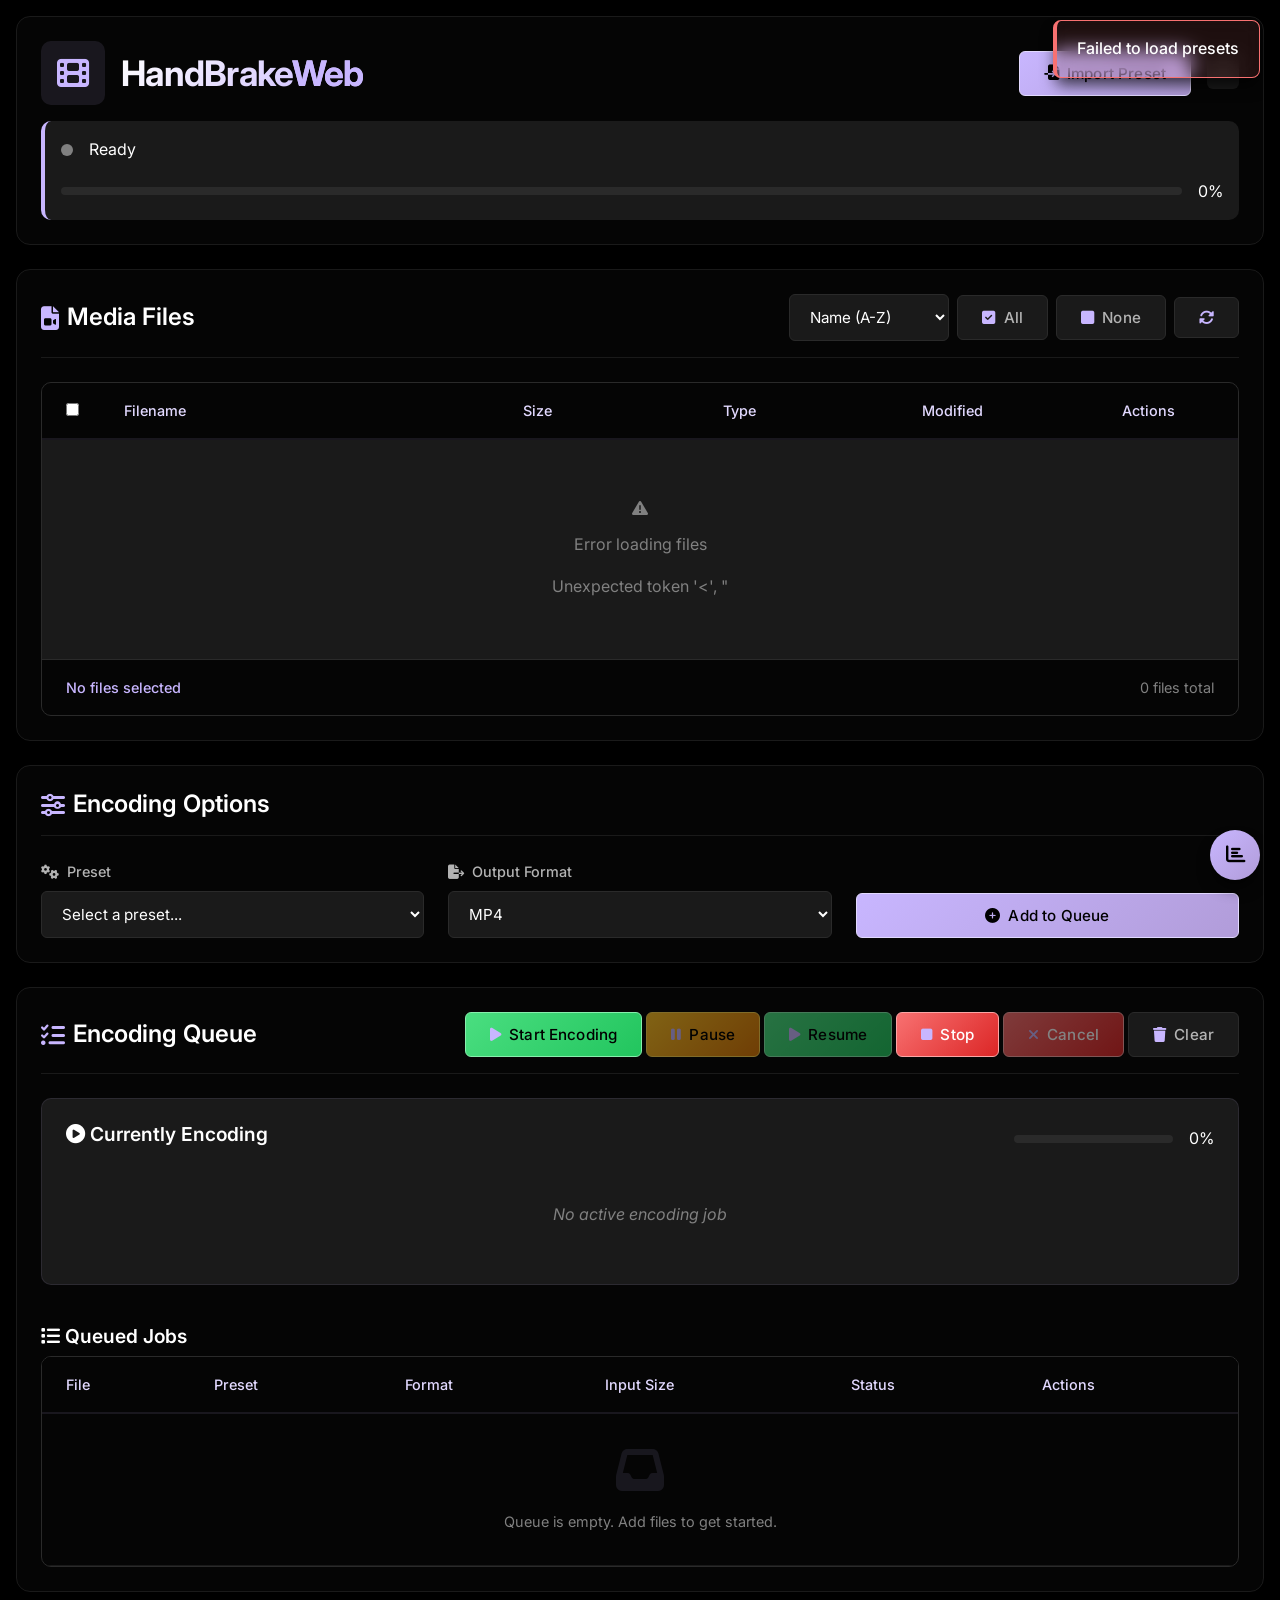
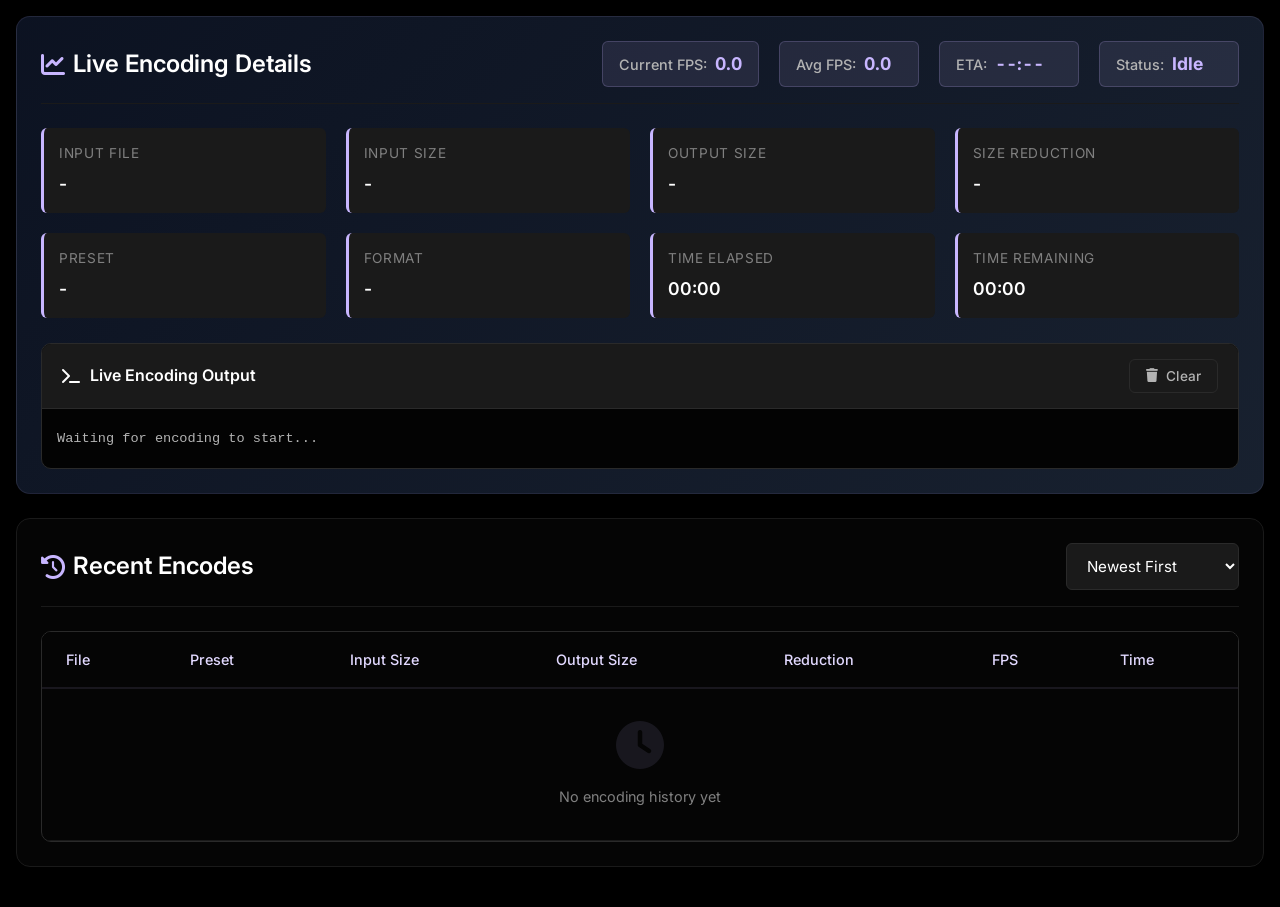
==== commit cd913976: "v1.0" ====
--- a/templates/index.html
+++ b/templates/index.html
@@ -28,9 +28,12 @@
                 </div>
             </div>
             
+            <!-- FIXED: Stacked vertical status on both mobile and desktop -->
             <div class="global-status" id="globalStatus">
-                <div class="status-indicator idle"></div>
-                <span id="statusText">Ready</span>
+                <div class="status-row">
+                    <div class="status-indicator idle"></div>
+                    <span id="statusText">Ready</span>
+                </div>
                 <div class="global-progress">
                     <div class="progress-track">
                         <div class="progress-lavender" id="globalProgressFill"></div>
@@ -155,8 +158,12 @@
                         <button onclick="resumeJob()" class="btn btn-success" id="resumeBtn" disabled>
                             <i class="fas fa-play"></i> Resume
                         </button>
+                        <!-- ADDED: Stop Encoding Button -->
+                        <button onclick="stopEncoding()" class="btn btn-danger" id="stopBtn">
+                            <i class="fas fa-stop"></i> Stop
+                        </button>
                         <button onclick="cancelJob()" class="btn btn-danger" id="cancelBtn" disabled>
-                            <i class="fas fa-stop"></i> Cancel
+                            <i class="fas fa-times"></i> Cancel
                         </button>
                         <button onclick="clearQueue()" class="btn btn-secondary">
                             <i class="fas fa-trash"></i> Clear
@@ -200,7 +207,7 @@
                                         <th class="sortable" onclick="toggleQueueSort('input')">
                                             Input Size <span class="sort-indicator" id="queue-sort-input"></span>
                                         </th>
-                                        <th>Progress</th>
+                                        <!-- REMOVED: Progress column header -->
                                         <th class="sortable" onclick="toggleQueueSort('status')">
                                             Status <span class="sort-indicator" id="queue-sort-status"></span>
                                         </th>
@@ -209,7 +216,7 @@
                                 </thead>
                                 <tbody id="queueTableBody">
                                     <tr>
-                                        <td colspan="7" class="empty-queue">
+                                        <td colspan="6" class="empty-queue">
                                             <i class="fas fa-inbox"></i>
                                             <p>Queue is empty. Add files to get started.</p>
                                         </td>
@@ -401,6 +408,7 @@
                         <div class="mobile-stat-progress" id="mobileDiskBar"></div>
                     </div>
                 </div>
+                <!-- FIXED: Removed progress bar from process stats -->
                 <div class="mobile-stat">
                     <i class="fas fa-cogs"></i>
                     <div class="mobile-stat-info">
--- a/static/style.css
+++ b/static/style.css
@@ -140,16 +140,21 @@
     -webkit-text-fill-color: var(--lavender);
 }
 
-/* Global Status */
+/* FIXED: Global Status - Stacked vertically on both mobile and desktop */
 .global-status {
     display: flex;
-    align-items: center;
+    flex-direction: column;
     gap: var(--spacing-md);
     padding: var(--spacing-md);
     background: var(--oled-gray);
     border-radius: var(--radius-md);
     border-left: 4px solid var(--lavender);
-    flex-wrap: wrap;
+}
+
+.status-row {
+    display: flex;
+    align-items: center;
+    gap: var(--spacing-md);
 }
 
 .status-indicator {
@@ -181,17 +186,21 @@
     animation: none;
 }
 
+.status-indicator.stopped {
+    background: var(--status-error);
+    animation: none;
+}
+
 @keyframes pulse {
     0%, 100% { opacity: 1; }
     50% { opacity: 0.5; }
 }
 
 .global-progress {
-    flex: 1;
+    width: 100%;
     display: flex;
     align-items: center;
     gap: var(--spacing-md);
-    min-width: 200px;
 }
 
 /* Cards */
@@ -867,6 +876,11 @@
     border-left: 3px solid var(--text-tertiary);
 }
 
+tr.stopped {
+    background: rgba(248, 113, 113, 0.1);
+    border-left: 3px solid var(--status-error);
+}
+
 .empty-queue, .empty-history {
     text-align: center;
     padding: var(--spacing-xl) !important;
@@ -923,6 +937,12 @@
     background: rgba(128, 128, 128, 0.2);
     color: var(--text-tertiary);
     border: 1px solid rgba(128, 128, 128, 0.3);
+}
+
+.status-stopped {
+    background: rgba(248, 113, 113, 0.3);
+    color: var(--status-error);
+    border: 1px solid rgba(248, 113, 113, 0.4);
 }
 
 /* Action Buttons */
@@ -1219,6 +1239,11 @@
     transition: width 0.3s ease;
 }
 
+/* FIXED: Removed progress bar from process stats - NO BAR AT ALL */
+.mobile-stat:nth-child(4) .mobile-stat-bar {
+    display: none;
+}
+
 .mobile-stat-time {
     display: flex;
     align-items: center;
@@ -1477,6 +1502,11 @@
     .metric {
         min-width: 100%;
     }
+    
+    .global-status {
+        flex-direction: column;
+        gap: var(--spacing-sm);
+    }
 }
 
 @media (max-width: 768px) {
@@ -1584,6 +1614,23 @@
     .desktop-stats {
         display: none;
     }
+    
+    /* FIXED: Global status stays stacked vertically */
+    .global-status {
+        flex-direction: column;
+        gap: var(--spacing-sm);
+    }
+    
+    .status-row {
+        display: flex;
+        flex-direction: row;
+        align-items: center;
+        gap: var(--spacing-sm);
+    }
+    
+    .global-progress {
+        width: 100%;
+    }
 }
 
 @media (max-width: 480px) {
@@ -1610,6 +1657,13 @@
         gap: var(--spacing-sm);
     }
     
+    .status-row {
+        display: flex;
+        flex-direction: row;
+        align-items: center;
+        gap: var(--spacing-sm);
+    }
+    
     .global-progress {
         min-width: 100%;
     }
